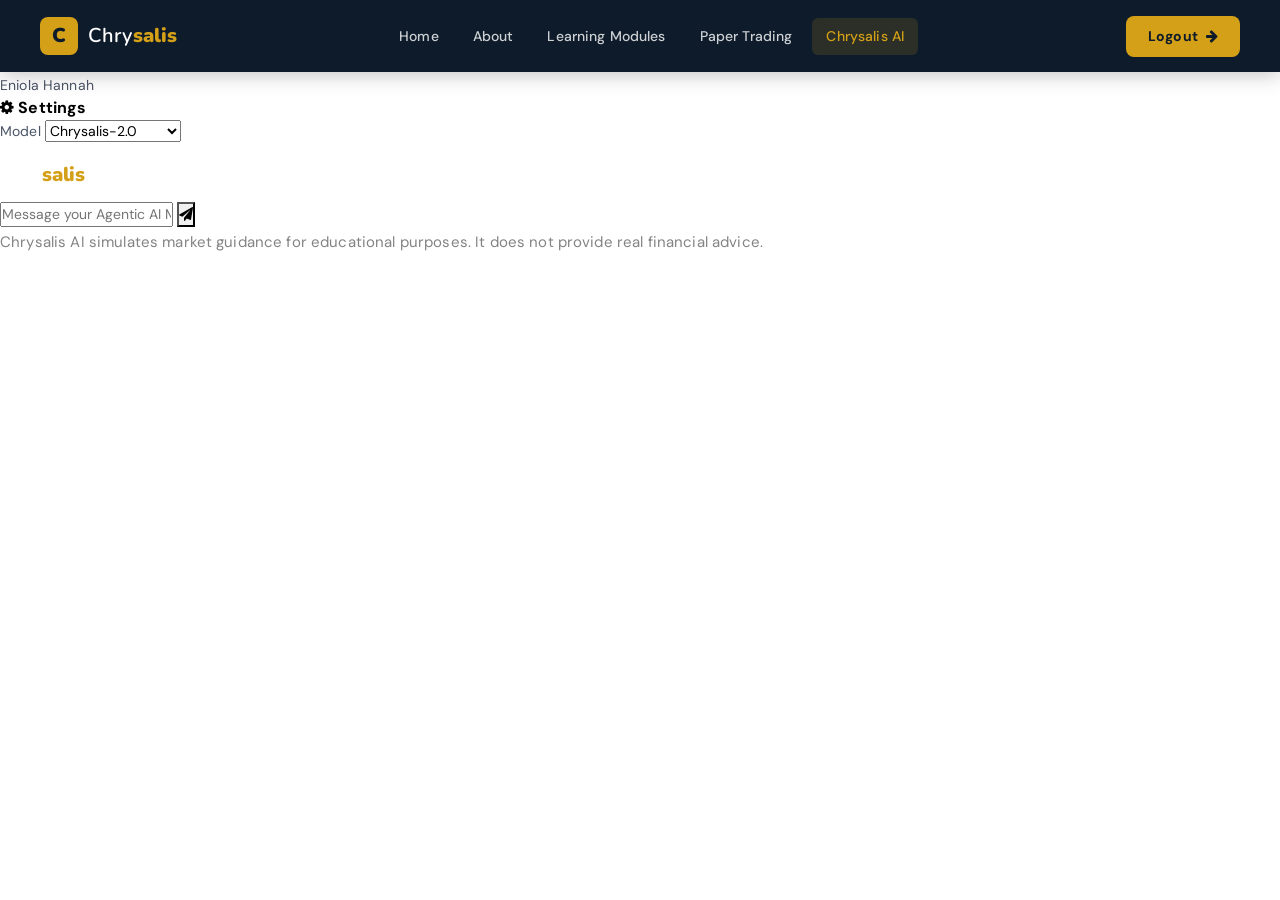
==== chrysalis-ai.html @ b23963dc "Creates the Chrysalis AI chat interface" ====
<!DOCTYPE html>
<html lang="en">

<head>
    <meta charset="UTF-8">
    <meta name="description" content="Chrysalis - Premium financial Literacy and investment Onboarding Platform">
    <meta http-equiv="X-UA-Compatible" content="IE=edge">
    <meta name="viewport" content="width=device-width, initial-scale=1, shrink-to-fit=no">

    <title>Chrysalis - Financial Literacy &amp; Investment Onboarding Platform</title>

    <link rel="icon" href="img/core-img/favicon.ico">
    <link rel="stylesheet" href="style.css">
    <link rel="stylesheet" href="css/custom-override.css">
</head>

<body>
    <!-- Preloader -->
    <div class="preloader d-flex align-items-center justify-content-center">
        <div class="lds-ellipsis"><div></div><div></div><div></div><div></div></div>
    </div>

    <!-- ===== NAVBAR (single dark bar, logo left, nav center, CTA right) ===== -->
    <header class="ve-header" id="ve-sticky">
        <div class="container-fluid ve-nav-wrap">
            <!-- Logo -->
            <div class="ve-logo">
                <a href="home.html">
                    <span class="ve-logo-icon">C</span>
                    <span class="ve-logo-text">Chry<strong>salis</strong></span>
                </a>
            </div>

            <!-- Nav Links -->
            <nav class="ve-nav">
                <ul>
                    <li><a href="home.html">Home</a></li>
                    <li><a href="#about">About</a></li>
                    <li><a href="post.html">Learning Modules</a></li>
                    <li><a href="#">Paper Trading</a></li>
                    <li><a href="chrysalis-ai.html" class="active">Chrysalis AI</a></li>
                </ul>
            </nav>

            <!-- CTA -->
            <div class="ve-nav-cta">
                <a href="index.html" class="ve-cta-btn"> Logout <i class="fa fa-arrow-right"></i></a>
            </div>

            <!-- Mobile Toggle -->
            <button class="ve-toggler" id="ve-toggle">
                <span></span><span></span><span></span>
            </button>
        </div>

        <!-- Mobile Menu -->
        <div class="ve-mobile-menu" id="ve-mobile-menu">
            <ul>
                <li><a href="home.html">Home</a></li>
                <li><a href="#about">About</a></li>
                <li><a href="post.html">Learning Modules</a></li>
                <li><a href="#">Paper Trading</a></li>
                <li><a href="chrysalis-ai.html" class="active">Chrysalis AI</a></li>
            </ul>
        </div>
    </header>


    <div class="chrysalis-app-layout">
    
        <aside class="chrysalis-sidebar">
            <div class="sidebar-top">
                <div class="sidebar-brand">
                    <span class="ve-logo-text">Chry<strong>salis</strong></span>
                </div>
                
                <nav class="sidebar-nav">
                    <a href="#" class="nav-item new-chat-btn">
                        <i class="fa fa-plus-circle"></i> New Chat
                    </a>
                    <a href="#" class="nav-item">
                        <i class="fa fa-search"></i> Search
                    </a>
                    <a href="#" class="nav-item">
                        <i class="fa fa-history"></i> History <span class="arrow-right">></span>
                    </a>
                </nav>
            </div>

            <div class="sidebar-bottom">
                <div class="user-profile-block">
                    <div class="user-avatar">EH</div>
                    <span class="user-name">Eniola Hannah</span>
                </div>
                <a href="#" class="settings-link">
                    <i class="fa fa-cog"></i> Settings
                </a>
            </div>
        </aside>

        <main class="chrysalis-chat-area">
            
            <header class="chat-header">
                <div class="model-selector-wrapper">
                    <span class="model-label">Model</span>
                    <select class="model-selector">
                        <option>Chrysalis-2.0</option>
                        <option>Chrysalis-Legacy</option>
                    </select>
                </div>
            </header>

            <div class="chat-center-stage">
                <h1 class="center-hero-logo">
                    <span class="ve-logo-text">Chry<strong>salis</strong></span>
                </h1>
            </div>

            <div class="chat-input-section">
                <div class="input-wrapper">
                    <input type="text" placeholder="Message your Agentic AI Mentor..." id="aiPromptInput" autocomplete="off">
                    <button class="send-btn" id="sendPromptBtn">
                        <i class="fa fa-paper-plane"></i>
                    </button>
                </div>
                <p class="ai-disclaimer">
                    Chrysalis AI simulates market guidance for educational purposes. It does not provide real financial advice.
                </p>
            </div>
            
        </main>
    </div>


    <!-- Scripts -->
    <script src="js/jquery/jquery-2.2.4.min.js"></script>
    <script src="js/bootstrap/popper.min.js"></script>
    <script src="js/bootstrap/bootstrap.min.js"></script>
    <script src="js/plugins/plugins.js"></script>
    <script src="js/active.js"></script>
    <script src="js/vaultedge.js"></script>
</body>
</html>
---- style.css ----
/* [Core Stylesheet - 1.0] */
/* :: 1.0 Import Fonts */
@import url("https://fonts.googleapis.com/css2?family=Raleway:wght@300;400;500;600;700&family=Source+Sans+3:wght@300;400;600;700&display=swap");
/* :: 2.0 Import All CSS */
@import url(css/bootstrap.min.css);
@import url(css/classy-nav.css);
@import url(css/owl.carousel.min.css);
@import url(css/animate.css);
@import url(css/font-awesome.min.css);
@import url(css/credit-icon.css);
/* :: 3.0 Base CSS */
* {
  margin: 0;
  padding: 0; }

body {
  font-family: "Source Sans 3", sans-serif;
  font-size: 14px; }

h1,
h2,
h3,
h4,
h5,
h6 {
  font-family: "Raleway", sans-serif;
  color: #000000;
  line-height: 1.3;
  font-weight: 700; }

p {
  color: #838383;
  font-size: 15px;
  line-height: 2;
  font-weight: 400; }

a,
a:hover,
a:focus {
  -webkit-transition-duration: 500ms;
  transition-duration: 500ms;
  text-decoration: none;
  outline: 0 solid transparent;
  color: #000000;
  font-weight: 700;
  font-size: 16px; }

ul,
ol {
  margin: 0; }
  ul li,
  ol li {
    list-style: none; }

img {
  height: auto;
  max-width: 100%; }

/* :: 3.1.0 Spacing */
.mt-15 {
  margin-top: 15px !important; }

.mt-30 {
  margin-top: 30px !important; }

.mt-50 {
  margin-top: 50px !important; }

.mt-70 {
  margin-top: 70px !important; }

.mt-100 {
  margin-top: 100px !important; }

.mb-15 {
  margin-bottom: 15px !important; }

.mb-30 {
  margin-bottom: 30px !important; }

.mb-50 {
  margin-bottom: 50px !important; }

.mb-70 {
  margin-bottom: 70px !important; }

.mb-100 {
  margin-bottom: 100px !important; }

.ml-15 {
  margin-left: 15px !important; }

.ml-30 {
  margin-left: 30px !important; }

.ml-50 {
  margin-left: 50px !important; }

.mr-15 {
  margin-right: 15px !important; }

.mr-30 {
  margin-right: 30px !important; }

.mr-50 {
  margin-right: 50px !important; }

/* :: 3.2.0 Height */
.height-400 {
  height: 400px !important; }

.height-500 {
  height: 500px !important; }

.height-600 {
  height: 600px !important; }

.height-700 {
  height: 700px !important; }

.height-800 {
  height: 800px !important; }

/* :: 3.3.0 Section Padding */
.section-padding-100 {
  padding-top: 100px;
  padding-bottom: 100px; }

.section-padding-100-0 {
  padding-top: 100px;
  padding-bottom: 0; }

.section-padding-0-100 {
  padding-top: 0;
  padding-bottom: 100px; }

.section-padding-100-70 {
  padding-top: 100px;
  padding-bottom: 70px; }

/* :: 3.4.0 Preloader */
.preloader {
  background-color: #1b3a6b;
  width: 100%;
  height: 100%;
  position: fixed;
  top: 0;
  left: 0;
  right: 0;
  z-index: 99999; }
  .preloader .lds-ellipsis {
    display: inline-block;
    position: relative;
    width: 64px;
    height: 64px; }
    .preloader .lds-ellipsis div {
      position: absolute;
      top: 27px;
      width: 11px;
      height: 11px;
      border-radius: 50%;
      background: #0e9c7f;
      animation-timing-function: cubic-bezier(0, 1, 1, 0); }
      .preloader .lds-ellipsis div:nth-child(1) {
        left: 6px;
        -webkit-animation: lds-ellipsis1 0.6s infinite;
        animation: lds-ellipsis1 0.6s infinite; }
      .preloader .lds-ellipsis div:nth-child(2) {
        left: 6px;
        -webkit-animation: lds-ellipsis2 0.6s infinite;
        animation: lds-ellipsis2 0.6s infinite; }
      .preloader .lds-ellipsis div:nth-child(3) {
        left: 26px;
        -webkit-animation: lds-ellipsis2 0.6s infinite;
        animation: lds-ellipsis2 0.6s infinite; }
      .preloader .lds-ellipsis div:nth-child(4) {
        left: 45px;
        -webkit-animation: lds-ellipsis3 0.6s infinite;
        animation: lds-ellipsis3 0.6s infinite; }

@-webkit-keyframes lds-ellipsis1 {
  0% {
    -webkit-transform: scale(0);
    transform: scale(0); }
  100% {
    -webkit-transform: scale(1);
    transform: scale(1); } }
@keyframes lds-ellipsis1 {
  0% {
    -webkit-transform: scale(0);
    transform: scale(0); }
  100% {
    -webkit-transform: scale(1);
    transform: scale(1); } }
@-webkit-keyframes lds-ellipsis3 {
  0% {
    -webkit-transform: scale(1);
    transform: scale(1); }
  100% {
    -webkit-transform: scale(0);
    transform: scale(0); } }
@keyframes lds-ellipsis3 {
  0% {
    -webkit-transform: scale(1);
    transform: scale(1); }
  100% {
    -webkit-transform: scale(0);
    transform: scale(0); } }
@-webkit-keyframes lds-ellipsis2 {
  0% {
    -webkit-transform: translate(0, 0);
    transform: translate(0, 0); }
  100% {
    -webkit-transform: translate(19px, 0);
    transform: translate(19px, 0); } }
@keyframes lds-ellipsis2 {
  0% {
    -webkit-transform: translate(0, 0);
    transform: translate(0, 0); }
  100% {
    -webkit-transform: translate(19px, 0);
    transform: translate(19px, 0); } }
/* :: 3.5.0 Miscellaneous */
.jarallax {
  position: relative;
  z-index: 0; }

.jarallax > .jarallax-img {
  position: absolute;
  object-fit: cover;
  font-family: 'object-fit: cover;';
  top: 0;
  left: 0;
  width: 100%;
  height: 100%;
  z-index: -1; }

.section-heading {
  position: relative;
  z-index: 1;
  margin-bottom: 30px; }
  .section-heading .line {
    width: 25px;
    height: 5px;
    border-radius: 3px;
    background-color: #0e9c7f;
    margin-bottom: 20px; }
  .section-heading p {
    font-size: 12px;
    margin-bottom: 0;
    letter-spacing: 2px;
    color: #a5a5a5;
    text-transform: uppercase; }
  .section-heading h2 {
    font-size: 36px;
    color: #212121;
    font-weight: 700;
    margin-bottom: 0; }
    @media only screen and (min-width: 992px) and (max-width: 1199px) {
      .section-heading h2 {
        font-size: 28px; } }
    @media only screen and (min-width: 768px) and (max-width: 991px) {
      .section-heading h2 {
        font-size: 24px; } }
    @media only screen and (max-width: 767px) {
      .section-heading h2 {
        font-size: 24px; } }
  .section-heading.white .line {
    background-color: #ffffff; }
  .section-heading.white p,
  .section-heading.white h2 {
    color: #ffffff; }
  .section-heading.text-center .line {
    margin-left: auto;
    margin-right: auto; }

.box-shadow {
  position: relative;
  z-index: 1; }
  .box-shadow:hover {
    box-shadow: 0 0 24px rgba(0, 0, 0, 0.2); }

.tooltip-inner {
  background-color: #0e9c7f;
  box-shadow: 0 0 24px rgba(0, 0, 0, 0.2); }

.tooltip .arrow::before {
  border-bottom-color: #0e9c7f; }

.bg-img {
  background-position: center center;
  background-size: cover;
  background-repeat: no-repeat; }

.bg-white {
  background-color: #ffffff !important; }

.bg-dark {
  background-color: #000000 !important; }

.bg-transparent {
  background-color: transparent !important; }

.bg-gray {
  background-color: #f5f7fa; }

.font-bold {
  font-weight: 700; }

.font-light {
  font-weight: 300; }

.bg-overlay {
  position: relative;
  z-index: 2;
  background-position: center center;
  background-size: cover; }
  .bg-overlay::after {
    background-color: rgba(0, 0, 0, 0.61);
    position: absolute;
    z-index: -1;
    top: 0;
    left: 0;
    width: 100%;
    height: 100%;
    content: ""; }

.bg-fixed {
  background-attachment: fixed !important; }

/* :: 3.6.0 ScrollUp */
#scrollUp {
  background-color: #1b3a6b;
  border-radius: 5px 0 0 5px;
  bottom: 70px;
  color: #ffffff;
  font-size: 10px;
  padding: 12px 0;
  height: 60px;
  line-height: 1.5;
  right: 0;
  text-align: center;
  width: 35px;
  -webkit-transition-duration: 500ms;
  transition-duration: 500ms;
  font-weight: 700;
  box-shadow: 0 1px 5px 2px rgba(0, 0, 0, 0.15);
  text-transform: uppercase; }
  #scrollUp i {
    font-size: 18px;
    display: block; }
  #scrollUp:hover {
    background-color: #0e9c7f;
    color: #ffffff; }

/* :: 3.7.0 Credit Button */
.credit-btn {
  -webkit-transition-duration: 500ms;
  transition-duration: 500ms;
  background-color: #0e9c7f;
  position: relative;
  z-index: 1;
  display: inline-block;
  min-width: 175px;
  height: 48px;
  color: #ffffff;
  border-radius: 5px;
  padding: 0 30px;
  font-size: 14px;
  line-height: 48px;
  font-weight: 700;
  text-transform: uppercase; }
  .credit-btn:hover, .credit-btn:focus {
    font-size: 14px;
    font-weight: 700;
    background-color: #1b3a6b;
    color: #ffffff; }
  .credit-btn.btn-2 {
    background-color: #1b3a6b;
    color: #ffffff; }
    .credit-btn.btn-2:hover, .credit-btn.btn-2:focus {
      background-color: #0e9c7f;
      color: #ffffff; }
  .credit-btn.btn-3 {
    background-color: transparent;
    color: #1b3a6b;
    border: 2px solid #1b3a6b;
    line-height: 44px; }
    .credit-btn.btn-3:hover, .credit-btn.btn-3:focus {
      border: 2px solid #1b3a6b;
      background-color: #1b3a6b;
      color: #ffffff; }

/* :: 4.0 Header Area CSS */
.header-area {
  position: relative;
  z-index: 1000;
  width: 100%; }
  .header-area .top-header-area {
    position: relative;
    z-index: 1;
    width: 100%;
    height: 80px;
    background-color: #eef1f7; }
    .header-area .top-header-area .top-contact-info {
      position: relative;
      z-index: 1; }
      .header-area .top-header-area .top-contact-info a {
        display: inline-block;
        color: #838383;
        font-size: 14px;
        margin-bottom: 0;
        display: -webkit-box;
        display: -ms-flexbox;
        display: flex;
        -webkit-box-align: center;
        -ms-flex-align: center;
        -ms-grid-row-align: center;
        align-items: center;
        font-weight: 600; }
        .header-area .top-header-area .top-contact-info a img {
          margin-right: 10px; }
        @media only screen and (max-width: 767px) {
          .header-area .top-header-area .top-contact-info a span {
            display: none; } }
        .header-area .top-header-area .top-contact-info a:first-child {
          margin-right: 30px; }
        .header-area .top-header-area .top-contact-info a:hover, .header-area .top-header-area .top-contact-info a:focus {
          color: #1b3a6b; }
        @media only screen and (min-width: 768px) and (max-width: 991px) {
          .header-area .top-header-area .top-contact-info a {
            font-size: 13px; } }
  .header-area .credit-main-menu {
    position: relative;
    width: 100%;
    z-index: 1;
    background-color: #0e9c7f; }
    .header-area .credit-main-menu::after {
      width: 50%;
      height: 100%;
      background-color: #1b3a6b;
      position: absolute;
      top: 0;
      left: 0;
      content: '';
      z-index: 1; }
    .header-area .credit-main-menu .classy-nav-container {
      background-color: transparent; }
    .header-area .credit-main-menu .classy-navbar {
      height: 85px;
      padding: 0;
      background-color: #1b3a6b; }
      @media only screen and (max-width: 767px) {
        .header-area .credit-main-menu .classy-navbar {
          height: 70px; } }
      .header-area .credit-main-menu .classy-navbar .classynav ul li a {
        font-weight: 600;
        text-transform: capitalize;
        font-size: 15px;
        padding: 0 15px;
        color: #ffffff; }
        .header-area .credit-main-menu .classy-navbar .classynav ul li a:hover, .header-area .credit-main-menu .classy-navbar .classynav ul li a:focus {
          color: #0e9c7f; }
        @media only screen and (min-width: 992px) and (max-width: 1199px) {
          .header-area .credit-main-menu .classy-navbar .classynav ul li a {
            font-size: 14px; } }
        @media only screen and (min-width: 768px) and (max-width: 991px) {
          .header-area .credit-main-menu .classy-navbar .classynav ul li a {
            color: #1b3a6b; } }
        @media only screen and (max-width: 767px) {
          .header-area .credit-main-menu .classy-navbar .classynav ul li a {
            color: #1b3a6b; } }
      .header-area .credit-main-menu .classy-navbar .classynav > ul > li:first-child a {
        padding-left: 0; }
        @media only screen and (min-width: 768px) and (max-width: 991px) {
          .header-area .credit-main-menu .classy-navbar .classynav > ul > li:first-child a {
            padding-left: 15px; } }
        @media only screen and (max-width: 767px) {
          .header-area .credit-main-menu .classy-navbar .classynav > ul > li:first-child a {
            padding-left: 15px; } }
      .header-area .credit-main-menu .classy-navbar .classynav ul li.megamenu-item > a::after,
      .header-area .credit-main-menu .classy-navbar .classynav ul li.has-down > a::after {
        color: #ffffff; }
        @media only screen and (min-width: 768px) and (max-width: 991px) {
          .header-area .credit-main-menu .classy-navbar .classynav ul li.megamenu-item > a::after,
          .header-area .credit-main-menu .classy-navbar .classynav ul li.has-down > a::after {
            color: #1b3a6b; } }
        @media only screen and (max-width: 767px) {
          .header-area .credit-main-menu .classy-navbar .classynav ul li.megamenu-item > a::after,
          .header-area .credit-main-menu .classy-navbar .classynav ul li.has-down > a::after {
            color: #1b3a6b; } }
      .header-area .credit-main-menu .classy-navbar .classynav ul li ul li a {
        color: #1b3a6b;
        font-size: 14px; }
      .header-area .credit-main-menu .classy-navbar .contact {
        position: relative;
        z-index: 1;
        padding-left: 50px;
        height: 100%;
        overflow-y: hidden;
        overflow-x: hidden; }
        .header-area .credit-main-menu .classy-navbar .contact::before {
          width: 100%;
          height: 200%;
          content: '';
          position: absolute;
          top: 42%;
          left: 0;
          z-index: -1;
          background-color: #0e9c7f;
          -webkit-transform: rotate(30deg);
          transform: rotate(30deg); }
        .header-area .credit-main-menu .classy-navbar .contact::after {
          width: 1000%;
          height: 100%;
          content: '';
          position: absolute;
          top: 0;
          left: 62px;
          z-index: -1;
          background-color: #0e9c7f; }
        .header-area .credit-main-menu .classy-navbar .contact a {
          display: inline-block;
          font-size: 24px;
          color: #1b3a6b;
          font-weight: 700;
          line-height: 85px; }
          .header-area .credit-main-menu .classy-navbar .contact a:hover {
            color: #ffffff; }
          @media only screen and (min-width: 992px) and (max-width: 1199px) {
            .header-area .credit-main-menu .classy-navbar .contact a {
              font-size: 20px; } }
          @media only screen and (min-width: 768px) and (max-width: 991px) {
            .header-area .credit-main-menu .classy-navbar .contact a {
              font-size: 18px; } }
          @media only screen and (max-width: 767px) {
            .header-area .credit-main-menu .classy-navbar .contact a {
              font-size: 14px;
              line-height: 70px; } }
  .header-area .is-sticky .credit-main-menu {
    box-shadow: 0 7px 40px 0 rgba(0, 0, 0, 0.3); }

/* :: 5.0 Hero Area CSS */
.hero-area {
  position: relative;
  z-index: 1; }
  .hero-area .owl-dots {
    display: -webkit-box;
    display: -ms-flexbox;
    display: flex;
    -webkit-box-pack: center;
    -ms-flex-pack: center;
    justify-content: center;
    position: absolute;
    width: 100%;
    z-index: 100;
    bottom: 30px;
    left: 0;
    right: 0; }
    .hero-area .owl-dots .owl-dot {
      width: 8px;
      height: 8px;
      background-color: #d2d2d2;
      border-radius: 50%;
      margin: 0 6px; }
      .hero-area .owl-dots .owl-dot.active {
        background-color: #0e9c7f; }
  .hero-area .owl-prev,
  .hero-area .owl-next {
    position: absolute;
    width: 46px;
    height: 46px;
    border-radius: 50%;
    top: 50%;
    margin-top: -23px;
    font-size: 18px;
    color: #ffffff;
    background-color: #1b3a6b;
    left: 20px;
    text-align: center;
    -webkit-transition-duration: 500ms;
    transition-duration: 500ms;
    line-height: 46px;
    opacity: 0;
    visibility: hidden; }
    @media only screen and (max-width: 767px) {
      .hero-area .owl-prev,
      .hero-area .owl-next {
        left: 10px; } }
    .hero-area .owl-prev:hover,
    .hero-area .owl-next:hover {
      background-color: #0e9c7f;
      color: #ffffff; }
  .hero-area .owl-next {
    left: auto;
    right: 20px; }
    @media only screen and (max-width: 767px) {
      .hero-area .owl-next {
        right: 10px; } }
  .hero-area:hover .owl-next,
  .hero-area:hover .owl-prev {
    opacity: 1;
    visibility: visible; }

.single-slide {
  position: relative;
  z-index: 99;
  width: 100%;
  height: 760px;
  background-color: #ffffff;
  overflow: hidden; }
  @media only screen and (min-width: 992px) and (max-width: 1199px) {
    .single-slide {
      height: 600px; } }
  @media only screen and (min-width: 768px) and (max-width: 991px) {
    .single-slide {
      height: 600px; } }
  @media only screen and (max-width: 767px) {
    .single-slide {
      height: 600px; } }
  .single-slide .slide-bg-img {
    position: absolute;
    width: 100%;
    height: 100%;
    z-index: -12;
    top: 0;
    left: 0;
    right: 0;
    bottom: 0;
    -webkit-animation: slide-bg linear 10000ms infinite;
    animation: slide-bg linear 10000ms infinite; }
  .single-slide .slide-du-indicator {
    position: absolute;
    z-index: 10;
    width: 0;
    height: 2px;
    background-color: #0e9c7f;
    left: 0;
    bottom: 0;
    -webkit-animation: slide-du-indicator linear 10000ms infinite;
    animation: slide-du-indicator linear 10000ms infinite; }
  .single-slide .welcome-text {
    position: relative;
    z-index: 1; }
    .single-slide .welcome-text h6 {
      font-size: 18px;
      font-weight: 400;
      color: #ffffff;
      margin-bottom: 15px; }
    .single-slide .welcome-text h2 {
      font-size: 70px;
      color: #ffffff;
      font-weight: 600;
      margin-bottom: 10px;
      text-transform: uppercase; }
      .single-slide .welcome-text h2 span {
        color: #0e9c7f; }
      @media only screen and (min-width: 992px) and (max-width: 1199px) {
        .single-slide .welcome-text h2 {
          font-size: 48px; } }
      @media only screen and (min-width: 768px) and (max-width: 991px) {
        .single-slide .welcome-text h2 {
          font-size: 42px; } }
      @media only screen and (max-width: 767px) {
        .single-slide .welcome-text h2 {
          font-size: 24px; } }
    .single-slide .welcome-text p {
      font-size: 16px;
      color: #ffffff; }

@-webkit-keyframes slide-du-indicator {
  0% {
    width: 0; }
  100% {
    width: 100%; } }
@keyframes slide-du-indicator {
  0% {
    width: 0; }
  100% {
    width: 100%; } }
@-webkit-keyframes slide-bg {
  0% {
    -webkit-transform: scale(1.3);
    transform: scale(1.3); }
  100% {
    -webkit-transform: scale(1);
    transform: scale(1); } }
@keyframes slide-bg {
  0% {
    -webkit-transform: scale(1.3);
    transform: scale(1.3); }
  100% {
    -webkit-transform: scale(1);
    transform: scale(1); } }
/* :: 6.0 Features Area CSS */
.single-features-area {
  position: relative;
  z-index: 1; }
  .single-features-area h6 {
    font-size: 18px;
    color: #6e6e6e;
    margin-bottom: 0;
    font-family: "Source Sans 3", sans-serif;
    font-weight: 600;
    line-height: 1.8; }
  .single-features-area img {
    margin-bottom: 15px; }
  .single-features-area h5 {
    font-size: 18px;
    margin-bottom: 0;
    -webkit-transition-duration: 500ms;
    transition-duration: 500ms; }
    @media only screen and (min-width: 992px) and (max-width: 1199px) {
      .single-features-area h5 {
        font-size: 15px; } }
  .single-features-area:hover h5 {
    color: #0e9c7f; }

/* :: 7.0 Special Feature CSS */
.special-feature-area {
  position: relative;
  z-index: 1; }
  .special-feature-area .special-feature-content {
    -webkit-box-flex: 0;
    -ms-flex: 0 0 50%;
    flex: 0 0 50%;
    max-width: 50%;
    width: 50%;
    background-color: #0e9c7f; }
    @media only screen and (max-width: 767px) {
      .special-feature-area .special-feature-content {
        -webkit-box-flex: 0;
        -ms-flex: 0 0 100%;
        flex: 0 0 100%;
        max-width: 100%;
        width: 100%; } }
    .special-feature-area .special-feature-content .feature-text {
      position: relative;
      z-index: 1;
      max-width: 555px;
      margin-left: auto;
      padding-right: 70px; }
      .special-feature-area .special-feature-content .feature-text h6 {
        color: #ffffff;
        line-height: 1.7;
        margin-bottom: 50px;
        font-weight: 600; }
        @media only screen and (min-width: 768px) and (max-width: 991px) {
          .special-feature-area .special-feature-content .feature-text h6 {
            font-size: 14px; } }
        @media only screen and (max-width: 767px) {
          .special-feature-area .special-feature-content .feature-text h6 {
            font-size: 14px; } }
      @media only screen and (min-width: 992px) and (max-width: 1199px) {
        .special-feature-area .special-feature-content .feature-text {
          max-width: 465px;
          padding-right: 40px; } }
      @media only screen and (min-width: 768px) and (max-width: 991px) {
        .special-feature-area .special-feature-content .feature-text {
          max-width: 350px;
          padding-right: 20px; } }
      @media only screen and (max-width: 767px) {
        .special-feature-area .special-feature-content .feature-text {
          max-width: 100%;
          padding-right: 15px;
          padding-left: 15px; } }
  .special-feature-area .special-feature-thumbnail {
    -webkit-box-flex: 0;
    -ms-flex: 0 0 50%;
    flex: 0 0 50%;
    max-width: 50%;
    width: 50%; }
    @media only screen and (max-width: 767px) {
      .special-feature-area .special-feature-thumbnail {
        -webkit-box-flex: 0;
        -ms-flex: 0 0 100%;
        flex: 0 0 100%;
        max-width: 100%;
        width: 100%;
        height: 250px; } }
  .special-feature-area.style-2 .special-feature-content {
    background-color: #1b3a6b; }
    .special-feature-area.style-2 .special-feature-content .feature-text {
      margin-left: 0;
      margin-right: auto;
      padding-right: 0;
      padding-left: 70px; }
      @media only screen and (min-width: 992px) and (max-width: 1199px) {
        .special-feature-area.style-2 .special-feature-content .feature-text {
          padding-left: 40px; } }
      @media only screen and (min-width: 768px) and (max-width: 991px) {
        .special-feature-area.style-2 .special-feature-content .feature-text {
          padding-left: 20px; } }
      @media only screen and (max-width: 767px) {
        .special-feature-area.style-2 .special-feature-content .feature-text {
          padding-left: 15px;
          padding-right: 15px; } }

/* :: 8.0 CTA Area CSS */
.cta-area {
  position: relative;
  z-index: 1; }
  .cta-area .cta-thumbnail {
    -webkit-box-flex: 0;
    -ms-flex: 0 0 50%;
    flex: 0 0 50%;
    max-width: 50%;
    width: 50%; }
    @media only screen and (min-width: 768px) and (max-width: 991px) {
      .cta-area .cta-thumbnail {
        -webkit-box-flex: 0;
        -ms-flex: 0 0 100%;
        flex: 0 0 100%;
        max-width: 100%;
        width: 100%;
        height: 400px; } }
    @media only screen and (max-width: 767px) {
      .cta-area .cta-thumbnail {
        -webkit-box-flex: 0;
        -ms-flex: 0 0 100%;
        flex: 0 0 100%;
        max-width: 100%;
        width: 100%;
        height: 280px; } }
  .cta-area .cta-content {
    position: relative;
    z-index: 1;
    padding: 100px 5%;
    -webkit-box-flex: 0;
    -ms-flex: 0 0 50%;
    flex: 0 0 50%;
    max-width: 50%;
    width: 50%;
    background-color: #0e9c7f; }
    @media only screen and (min-width: 768px) and (max-width: 991px) {
      .cta-area .cta-content {
        -webkit-box-flex: 0;
        -ms-flex: 0 0 100%;
        flex: 0 0 100%;
        max-width: 100%;
        width: 100%; } }
    @media only screen and (max-width: 767px) {
      .cta-area .cta-content {
        -webkit-box-flex: 0;
        -ms-flex: 0 0 100%;
        flex: 0 0 100%;
        max-width: 100%;
        width: 100%; } }
    .cta-area .cta-content h6 {
      color: #ffffff;
      font-weight: 600;
      font-family: "Source Sans 3", sans-serif;
      line-height: 1.8; }
    .cta-area .cta-content .single-skils-area .skills-text span {
      color: #ffffff;
      font-size: 18px;
      font-weight: 700; }
    .cta-area .cta-content .single-skils-area p {
      margin-bottom: 0;
      font-family: "Source Sans 3", sans-serif;
      letter-spacing: 2px;
      color: #ffffff;
      text-transform: uppercase; }

.cta-2-area {
  position: relative;
  z-index: 1;
  background-color: #1b3a6b;
  padding-top: 50px; }
  .cta-2-area .cta-content .cta-text {
    position: relative;
    z-index: 1;
    margin-bottom: 50px; }
    .cta-2-area .cta-content .cta-text h4 {
      color: #ffffff;
      font-family: "Source Sans 3", sans-serif;
      margin-bottom: 0;
      font-weight: 600; }
      @media only screen and (min-width: 768px) and (max-width: 991px) {
        .cta-2-area .cta-content .cta-text h4 {
          font-size: 18px; } }
    .cta-2-area .cta-content .cta-text p {
      color: #ffffff;
      font-size: 14px;
      margin-bottom: 0; }
    @media only screen and (max-width: 767px) {
      .cta-2-area .cta-content .cta-text {
        -webkit-box-flex: 0;
        -ms-flex: 0 0 100%;
        flex: 0 0 100%;
        max-width: 100%;
        width: 100%; } }
  .cta-2-area .cta-content .cta-btn {
    position: relative;
    z-index: 1;
    margin-bottom: 50px; }
    @media only screen and (max-width: 767px) {
      .cta-2-area .cta-content .cta-btn {
        -webkit-box-flex: 0;
        -ms-flex: 0 0 100%;
        flex: 0 0 100%;
        max-width: 100%;
        width: 100%; } }

.contact--area .section-heading h2,
.news--area .section-heading h2 {
  font-size: 24px; }

.news--area {
  position: relative;
  z-index: 1; }

.single-news-area {
  position: relative;
  z-index: 1;
  margin-bottom: 15px; }
  .single-news-area:last-child {
    margin-bottom: 0; }
  .single-news-area .news-thumbnail {
    -webkit-box-flex: 0;
    -ms-flex: 0 0 37%;
    flex: 0 0 37%;
    max-width: 37%;
    width: 37%; }
  .single-news-area .news-content {
    -webkit-box-flex: 0;
    -ms-flex: 0 0 63%;
    flex: 0 0 63%;
    max-width: 63%;
    width: 63%;
    padding-left: 15px; }
    .single-news-area .news-content span {
      font-size: 10px;
      color: #ffffff;
      background-color: #0e9c7f;
      padding: 3px 15px;
      border-radius: 30px;
      display: inline-block;
      margin-bottom: 5px; }
    .single-news-area .news-content a {
      display: block;
      font-weight: 400;
      font-size: 16px;
      margin-bottom: 0; }
      .single-news-area .news-content a:hover, .single-news-area .news-content a:focus {
        color: #0e9c7f; }
    .single-news-area .news-content .news-meta a {
      position: relative;
      z-index: 1;
      display: inline-block;
      font-size: 12px;
      color: #838383;
      font-weight: 600;
      margin-bottom: 0;
      line-height: 1; }
      .single-news-area .news-content .news-meta a img {
        margin-right: 5px; }
      .single-news-area .news-content .news-meta a:last-child {
        margin-left: 31px; }
        .single-news-area .news-content .news-meta a:last-child::after {
          content: '|';
          position: absolute;
          top: 0;
          left: -20px;
          z-index: 1; }
      .single-news-area .news-content .news-meta a:hover, .single-news-area .news-content .news-meta a:focus {
        color: #0e9c7f; }
      @media only screen and (min-width: 992px) and (max-width: 1199px) {
        .single-news-area .news-content .news-meta a {
          font-size: 10px; } }
      @media only screen and (max-width: 767px) {
        .single-news-area .news-content .news-meta a {
          font-size: 10px; } }

.contact--area {
  position: relative;
  z-index: 1; }
  .contact--area .contact-content {
    padding: 55px 45px;
    background-color: #ffffff;
    border: 1px solid #afbace; }
    @media only screen and (min-width: 992px) and (max-width: 1199px) {
      .contact--area .contact-content {
        padding: 30px; } }
    @media only screen and (max-width: 767px) {
      .contact--area .contact-content {
        padding: 20px; } }
    .contact--area .contact-content .single-contact-content {
      position: relative;
      z-index: 1;
      margin-bottom: 45px; }
      .contact--area .contact-content .single-contact-content:last-child {
        margin-bottom: 0; }
      .contact--area .contact-content .single-contact-content .icon {
        -webkit-box-flex: 0;
        -ms-flex: 0 0 48px;
        flex: 0 0 48px;
        max-width: 48px;
        width: 48px;
        height: 48px;
        line-height: 48px;
        color: #ffffff;
        text-align: center;
        margin-right: 15px;
        background-color: #0e9c7f; }
      .contact--area .contact-content .single-contact-content .text p {
        font-weight: 600;
        color: #212121;
        margin-bottom: 0; }
        @media only screen and (min-width: 992px) and (max-width: 1199px) {
          .contact--area .contact-content .single-contact-content .text p {
            font-size: 12px; } }
        @media only screen and (max-width: 767px) {
          .contact--area .contact-content .single-contact-content .text p {
            font-size: 12px; } }
      .contact--area .contact-content .single-contact-content .text span {
        font-size: 11px;
        text-transform: uppercase;
        letter-spacing: 2px;
        color: #838383; }
  .contact--area.contact-page .contact-content {
    padding: 35px;
    border: none;
    background-color: #1b3a6b; }
    .contact--area.contact-page .contact-content h5 {
      color: #ffffff;
      font-weight: 600;
      font-size: 18px;
      margin-bottom: 35px; }
    .contact--area.contact-page .contact-content .single-contact-content .text p,
    .contact--area.contact-page .contact-content .single-contact-content .text span {
      color: #ffffff; }

/* :: 9.0 Newsletter Area CSS */
.newsletter-area {
  position: relative;
  z-index: 3; }
  .newsletter-area::after {
    content: '';
    position: absolute;
    width: 100%;
    height: 100%;
    top: 0;
    left: 0;
    background-color: rgba(0, 54, 121, 0.7);
    z-index: -1; }
  .newsletter-area .nl-content {
    position: relative;
    z-index: 1; }
    .newsletter-area .nl-content h2 {
      color: #ffffff;
      margin-bottom: 25px;
      display: block;
      font-weight: 400;
      font-size: 30px; }
      @media only screen and (max-width: 767px) {
        .newsletter-area .nl-content h2 {
          font-size: 18px; } }
    .newsletter-area .nl-content form {
      width: 100%;
      position: relative;
      z-index: 1;
      margin-bottom: 30px; }
      .newsletter-area .nl-content form input {
        width: 100%;
        height: 45px;
        background-color: #ffffff;
        border-radius: 30px;
        border: none;
        font-size: 12px;
        font-style: italic;
        padding: 0 20px; }
      .newsletter-area .nl-content form button {
        -webkit-transition-duration: 500ms;
        transition-duration: 500ms;
        position: absolute;
        width: 130px;
        height: 45px;
        background-color: #0e9c7f;
        border: none;
        border-radius: 0 30px 30px 0;
        top: 0;
        right: 0;
        font-weight: 700;
        font-size: 14px;
        color: #ffffff;
        text-align: center;
        cursor: pointer;
        z-index: 20; }
        .newsletter-area .nl-content form button:hover {
          background-color: #1b3a6b; }
        .newsletter-area .nl-content form button:focus {
          outline: none;
          box-shadow: none; }
        @media only screen and (max-width: 767px) {
          .newsletter-area .nl-content form button {
            width: 100px; } }
    .newsletter-area .nl-content p {
      font-size: 12px;
      color: #ffffff;
      margin-bottom: 0; }

/* :: 10.0 Team Member Area CSS */
.single-team-member-area {
  position: relative;
  z-index: 1;
  text-align: center; }
  .single-team-member-area .team-thumb {
    -webkit-transition-duration: 500ms;
    transition-duration: 500ms;
    position: relative;
    z-index: 1;
    width: 180px;
    border-radius: 50%;
    margin: 0 auto 40px;
    height: 180px; }
    .single-team-member-area .team-thumb::after {
      -webkit-transition-duration: 500ms;
      transition-duration: 500ms;
      content: '';
      width: 100%;
      height: 100%;
      background-color: transparent;
      border: 8px solid #1b3a6b;
      top: 0;
      left: 0;
      position: absolute;
      z-index: 100;
      border-radius: 50%;
      opacity: 0;
      visibility: hidden; }
    .single-team-member-area .team-thumb img {
      border-radius: 50%; }
    .single-team-member-area .team-thumb .view-more a {
      position: absolute;
      width: 62px;
      height: 62px;
      border-radius: 15px;
      background-color: #0e9c7f;
      text-align: center;
      bottom: -10px;
      right: 0;
      z-index: 300;
      color: #ffffff;
      line-height: 62px;
      font-size: 18px; }
      .single-team-member-area .team-thumb .view-more a:hover {
        background-color: #1b3a6b; }
    .single-team-member-area .team-thumb:hover {
      box-shadow: 0 0 50px 0 rgba(0, 0, 0, 0.2); }
      .single-team-member-area .team-thumb:hover::after {
        opacity: 1;
        visibility: visible; }
  .single-team-member-area .team-info {
    position: relative;
    z-index: 1; }
    .single-team-member-area .team-info h5 {
      -webkit-transition-duration: 500ms;
      transition-duration: 500ms;
      font-size: 18px;
      margin-bottom: 5px; }
    .single-team-member-area .team-info h6 {
      font-size: 14px;
      font-weight: 600;
      margin-bottom: 0;
      color: #6e6e6e; }
  .single-team-member-area:hover .team-info h5 {
    color: #0e9c7f; }

/* :: 11.0 Footer Area CSS */
.footer-area {
  position: relative;
  z-index: 1;
  background-color: #021c3c; }
  .footer-area .single-footer-widget {
    position: relative;
    z-index: 1; }
    .footer-area .single-footer-widget .widget-title {
      font-size: 18px;
      color: #0e9c7f;
      margin-bottom: 40px;
      font-weight: 400; }
    .footer-area .single-footer-widget ul li a {
      display: block;
      color: #ffffff;
      font-size: 14px;
      font-weight: 400;
      margin-bottom: 30px;
      position: relative;
      z-index: 1;
      padding-left: 23px; }
      .footer-area .single-footer-widget ul li a::before {
        content: '';
        width: 8px;
        height: 8px;
        top: 7px;
        left: 0;
        border-radius: 50%;
        background-color: #0e9c7f;
        position: absolute;
        z-index: 1; }
      .footer-area .single-footer-widget ul li a:hover, .footer-area .single-footer-widget ul li a:focus {
        color: #0e9c7f; }
    .footer-area .single-footer-widget ul li:last-child a {
      margin-bottom: 0; }
  .footer-area .copywrite-area {
    position: relative;
    z-index: 1;
    border-top: 1px solid #3c4450;
    padding: 30px 0; }
    .footer-area .copywrite-area .copywrite-text {
      font-size: 14px;
      margin-bottom: 0;
      color: #636b75;
      font-weight: 400; }
      @media only screen and (max-width: 767px) {
        .footer-area .copywrite-area .copywrite-text {
          margin-top: 30px; } }
      @media only screen and (min-width: 480px) and (max-width: 767px) {
        .footer-area .copywrite-area .copywrite-text {
          margin-top: 0; } }
      .footer-area .copywrite-area .copywrite-text a {
        color: #636b75;
        font-size: 14px;
        font-weight: 400; }
        .footer-area .copywrite-area .copywrite-text a:hover, .footer-area .copywrite-area .copywrite-text a:focus {
          color: #0e9c7f; }

/* :: 12.0 Blog Area CSS */
.breadcrumb-area {
  position: relative;
  z-index: 1;
  width: 100%;
  height: 255px; }
  @media only screen and (max-width: 767px) {
    .breadcrumb-area {
      height: 180px; } }
  .breadcrumb-area .breadcrumb-content h2 {
    color: #ffffff;
    font-size: 30px;
    text-transform: uppercase;
    display: block; }
    @media only screen and (max-width: 767px) {
      .breadcrumb-area .breadcrumb-content h2 {
        font-size: 24px; } }
  .breadcrumb-area .breadcrumb-content .breadcrumb {
    background-color: transparent;
    padding: 0;
    margin-bottom: 0; }
    .breadcrumb-area .breadcrumb-content .breadcrumb .breadcrumb-item::before {
      color: #ffffff; }
    .breadcrumb-area .breadcrumb-content .breadcrumb .breadcrumb-item.active {
      color: #0e9c7f;
      font-size: 16px;
      font-weight: 600; }
    .breadcrumb-area .breadcrumb-content .breadcrumb .breadcrumb-item a {
      font-size: 16px;
      color: #ffffff;
      font-weight: 600; }
      .breadcrumb-area .breadcrumb-content .breadcrumb .breadcrumb-item a:hover {
        color: #0e9c7f; }

.single-latest-news-area {
  position: relative;
  z-index: 1;
  margin-bottom: 20px; }
  .single-latest-news-area:last-child {
    margin-bottom: 0; }
  .single-latest-news-area .news-thumbnail {
    -webkit-box-flex: 0;
    -ms-flex: 0 0 25%;
    flex: 0 0 25%;
    max-width: 25%;
    width: 25%; }
  .single-latest-news-area .news-content {
    -webkit-box-flex: 0;
    -ms-flex: 0 0 75%;
    flex: 0 0 75%;
    max-width: 75%;
    width: 75%;
    padding-left: 10px; }
    .single-latest-news-area .news-content a {
      display: block;
      font-weight: 600;
      font-size: 14px;
      margin-bottom: 0;
      color: #ffffff; }
      .single-latest-news-area .news-content a:hover, .single-latest-news-area .news-content a:focus {
        color: #0e9c7f; }
    .single-latest-news-area .news-content .news-meta a {
      position: relative;
      z-index: 1;
      display: inline-block;
      font-size: 12px;
      color: #838383;
      font-weight: 600;
      margin-bottom: 0; }
      @media only screen and (min-width: 992px) and (max-width: 1199px) {
        .single-latest-news-area .news-content .news-meta a {
          font-size: 9px; } }
      .single-latest-news-area .news-content .news-meta a img {
        margin-right: 2px; }
      .single-latest-news-area .news-content .news-meta a:last-child {
        margin-left: 21px; }
        .single-latest-news-area .news-content .news-meta a:last-child::after {
          content: '|';
          position: absolute;
          top: 0;
          left: -15px;
          z-index: 1; }
      .single-latest-news-area .news-content .news-meta a:hover, .single-latest-news-area .news-content .news-meta a:focus {
        color: #0e9c7f; }

.single-blog-area {
  position: relative;
  z-index: 1; }
  .single-blog-area .blog-thumbnail {
    position: relative;
    z-index: 1;
    margin-bottom: 35px; }
    .single-blog-area .blog-thumbnail a {
      display: block; }
      .single-blog-area .blog-thumbnail a img {
        border-radius: 5px; }
  .single-blog-area .blog-content {
    position: relative;
    z-index: 1; }
    .single-blog-area .blog-content span {
      font-size: 10px;
      color: #ffffff;
      background-color: #0e9c7f;
      padding: 3px 15px;
      border-radius: 30px;
      display: inline-block;
      margin-bottom: 5px; }
    .single-blog-area .blog-content .post-title {
      display: block;
      font-weight: 600;
      font-size: 24px;
      margin-bottom: 0;
      color: #212121; }
      .single-blog-area .blog-content .post-title:hover, .single-blog-area .blog-content .post-title:focus {
        color: #0e9c7f; }
    .single-blog-area .blog-content .blog-meta {
      margin-bottom: 30px; }
      .single-blog-area .blog-content .blog-meta a {
        position: relative;
        z-index: 1;
        display: inline-block;
        font-size: 12px;
        color: #838383;
        font-weight: 600;
        margin-bottom: 0; }
        @media only screen and (min-width: 992px) and (max-width: 1199px) {
          .single-blog-area .blog-content .blog-meta a {
            font-size: 9px; } }
        .single-blog-area .blog-content .blog-meta a img {
          margin-right: 2px; }
        .single-blog-area .blog-content .blog-meta a:last-child {
          margin-left: 21px; }
          .single-blog-area .blog-content .blog-meta a:last-child::after {
            content: '|';
            position: absolute;
            top: 0;
            left: -15px;
            z-index: 1; }
        .single-blog-area .blog-content .blog-meta a:hover, .single-blog-area .blog-content .blog-meta a:focus {
          color: #0e9c7f; }
    .single-blog-area .blog-content p {
      margin-bottom: 0; }

.post-details-content {
  position: relative;
  z-index: 1; }
  .post-details-content img {
    border-radius: 5px;
    margin-bottom: 30px; }
  .post-details-content p {
    margin-bottom: 25px; }

.pagination {
  position: relative;
  z-index: 1; }
  .pagination .page-item .page-link {
    width: 40px;
    height: 40px;
    background-color: #ffffff;
    border-radius: 5px;
    line-height: 40px;
    font-weight: 600;
    font-size: 16px;
    color: #212121;
    padding: 0;
    border: none;
    text-align: center;
    margin-right: 2px; }
    .pagination .page-item .page-link:hover, .pagination .page-item .page-link:focus {
      color: #ffffff;
      background-color: #0e9c7f; }
  .pagination .page-item.active .page-link {
    color: #ffffff;
    background-color: #0e9c7f; }

.sidebar-area {
  position: relative;
  z-index: 1; }
  @media only screen and (min-width: 768px) and (max-width: 991px) {
    .sidebar-area {
      margin-top: 100px; } }
  @media only screen and (max-width: 767px) {
    .sidebar-area {
      margin-top: 100px; } }

.single-widget-area {
  position: relative;
  z-index: 1;
  margin-bottom: 50px; }
  .single-widget-area:last-child {
    margin-bottom: 0; }
  .single-widget-area .widget-heading {
    position: relative;
    z-index: 1;
    margin-bottom: 35px; }
    .single-widget-area .widget-heading .line {
      width: 30px;
      height: 8px;
      background-color: #0e9c7f;
      border-radius: 5px;
      display: block;
      margin-bottom: 15px; }
  .single-widget-area.search-widget {
    position: relative;
    z-index: 1; }
    .single-widget-area.search-widget form {
      position: relative;
      z-index: 1; }
      .single-widget-area.search-widget form input {
        width: 100%;
        height: 50px;
        border-radius: 5px;
        border: none;
        background-color: #f5f7fa;
        padding: 0 20px;
        font-size: 12px;
        font-style: italic; }
      .single-widget-area.search-widget form button {
        -webkit-transition-duration: 500ms;
        transition-duration: 500ms;
        position: absolute;
        width: 125px;
        height: 50px;
        border: none;
        top: 0;
        right: 0;
        z-index: 99;
        background-color: #1b3a6b;
        color: #0e9c7f;
        font-weight: 600;
        font-size: 14px;
        text-transform: uppercase;
        border-radius: 5px;
        cursor: pointer; }
        .single-widget-area.search-widget form button:hover {
          background-color: #0e9c7f;
          color: #1b3a6b; }
  .single-widget-area.cata-widget ul {
    padding-left: 35px; }
    .single-widget-area.cata-widget ul li a {
      display: block;
      font-size: 15px;
      padding: 7px 0;
      font-weight: 600;
      color: #1b3a6b; }
      .single-widget-area.cata-widget ul li a:hover, .single-widget-area.cata-widget ul li a:focus {
        color: #0e9c7f; }

.comment_area {
  border-bottom: 1px solid #eaeaea;
  padding-bottom: 50px; }
  .comment_area .comment-content .comment-author {
    -webkit-box-flex: 0;
    -ms-flex: 0 0 51px;
    flex: 0 0 51px;
    min-width: 51px;
    margin-right: 30px;
    height: 51px;
    border-radius: 50%; }
    @media only screen and (max-width: 767px) {
      .comment_area .comment-content .comment-author {
        margin-right: 15px; } }
    .comment_area .comment-content .comment-author img {
      border-radius: 50%; }
  .comment_area .comment-content .comment-meta {
    margin-bottom: 30px; }
    .comment_area .comment-content .comment-meta .post-author,
    .comment_area .comment-content .comment-meta .post-date,
    .comment_area .comment-content .comment-meta .reply {
      position: relative;
      z-index: 1;
      margin-bottom: 5px;
      display: inline-block;
      font-size: 14px;
      color: #212121;
      margin-right: 30px; }
      @media only screen and (max-width: 767px) {
        .comment_area .comment-content .comment-meta .post-author,
        .comment_area .comment-content .comment-meta .post-date,
        .comment_area .comment-content .comment-meta .reply {
          font-size: 12px;
          margin-right: 15px; } }
      .comment_area .comment-content .comment-meta .post-author::after,
      .comment_area .comment-content .comment-meta .post-date::after,
      .comment_area .comment-content .comment-meta .reply::after {
        position: absolute;
        top: 0;
        right: -16px;
        content: '|';
        z-index: 1; }
        @media only screen and (max-width: 767px) {
          .comment_area .comment-content .comment-meta .post-author::after,
          .comment_area .comment-content .comment-meta .post-date::after,
          .comment_area .comment-content .comment-meta .reply::after {
            right: -8px; } }
      .comment_area .comment-content .comment-meta .post-author:hover,
      .comment_area .comment-content .comment-meta .post-date:hover,
      .comment_area .comment-content .comment-meta .reply:hover {
        color: #1b3a6b; }
    .comment_area .comment-content .comment-meta .reply {
      margin-right: 0; }
      .comment_area .comment-content .comment-meta .reply::after {
        display: none; }
    .comment_area .comment-content .comment-meta p {
      margin-bottom: 15px;
      font-size: 14px;
      line-height: 2;
      font-weight: 500; }
  .comment_area .single_comment_area {
    margin-bottom: 30px; }
    .comment_area .single_comment_area:last-of-type {
      margin-bottom: 0; }
  .comment_area .children .single_comment_area {
    margin-left: 50px;
    margin-top: 30px; }

/* :: 13.0 Contact Area CSS */
.contact-advisor {
  position: relative;
  z-index: 1;
  background-color: #0e9c7f;
  padding: 35px; }
  .contact-advisor h5 {
    font-size: 18px;
    color: #ffffff;
    font-weight: 600;
    margin-bottom: 40px; }
  .contact-advisor .single-advisor {
    position: relative;
    z-index: 1;
    margin-bottom: 60px; }
    .contact-advisor .single-advisor:last-child {
      margin-bottom: 0; }
    .contact-advisor .single-advisor .advisor-img {
      -webkit-box-flex: 0;
      -ms-flex: 0 0 80px;
      flex: 0 0 80px;
      max-width: 80px;
      width: 80px;
      margin-right: 30px; }
    .contact-advisor .single-advisor .advisor-info h6 {
      color: #ffffff;
      margin-bottom: 5px;
      font-weight: 600; }
    .contact-advisor .single-advisor .advisor-info span {
      font-size: 12px;
      text-transform: capitalize;
      margin-bottom: 15px;
      display: block;
      color: #ffffff; }
    .contact-advisor .single-advisor .advisor-info p {
      font-size: 14px;
      margin-bottom: 0;
      line-height: 1;
      font-weight: 700;
      color: #ffffff; }

.contact-form-area .form-control {
  position: relative;
  z-index: 2;
  height: 54px;
  width: 100%;
  background-color: #f5f7fa;
  font-size: 12px;
  margin-bottom: 15px;
  border: none;
  border-radius: 5px;
  padding: 15px 30px;
  font-weight: 500;
  color: #aeaeae;
  -webkit-transition-duration: 500ms;
  transition-duration: 500ms; }
  .contact-form-area .form-control:focus {
    box-shadow: none; }
.contact-form-area textarea.form-control {
  height: 250px; }

.map-area {
  position: relative;
  z-index: 2;
  height: 960px; }
  @media only screen and (min-width: 768px) and (max-width: 991px) {
    .map-area {
      height: 1200px; } }
  @media only screen and (max-width: 767px) {
    .map-area {
      height: 1200px; } }
  .map-area iframe {
    width: 100%;
    height: 100%;
    border: none;
    margin-bottom: 0; }
  .map-area .contact---area {
    position: absolute;
    top: 50%;
    left: 0;
    width: 100%;
    -webkit-transform: translateY(-50%);
    transform: translateY(-50%); }
    .map-area .contact---area .contact-page {
      background-color: #1b3a6b;
      padding: 70px 45px; }
      @media only screen and (max-width: 767px) {
        .map-area .contact---area .contact-page {
          padding: 40px 30px; } }
      .map-area .contact---area .contact-page h4 {
        color: #ffffff;
        font-weight: 600; }

/* :: 14.0 Elements Area CSS */
.elements-title {
  position: relative;
  z-index: 1; }
  .elements-title .line {
    width: 30px;
    height: 8px;
    background-color: #0e9c7f;
    border-radius: 5px;
    display: block;
    margin-bottom: 15px; }
  .elements-title h2 {
    font-size: 24px;
    margin-bottom: 0; }

.single-service-area {
  position: relative;
  z-index: 1; }
  .single-service-area .icon {
    -webkit-transition-duration: 500ms;
    transition-duration: 500ms;
    -webkit-box-flex: 0;
    -ms-flex: 0 0 60px;
    flex: 0 0 60px;
    max-width: 60px;
    width: 60px;
    height: 60px;
    border-radius: 50%;
    background-color: #1b3a6b;
    text-align: center;
    margin-right: 20px;
    line-height: 60px;
    color: #ffffff;
    font-size: 30px; }
  .single-service-area .text h5 {
    -webkit-transition-duration: 500ms;
    transition-duration: 500ms;
    font-size: 18px; }
  .single-service-area .text p {
    margin-bottom: 0; }
  .single-service-area:hover .icon, .single-service-area:focus .icon {
    background-color: #0e9c7f; }
  .single-service-area:hover .text h5, .single-service-area:focus .text h5 {
    color: #0e9c7f; }

.single-cool-fact {
  position: relative;
  z-index: 1; }
  .single-cool-fact .scf-icon {
    position: relative;
    z-index: 1;
    -webkit-box-flex: 0;
    -ms-flex: 0 0 70px;
    flex: 0 0 70px;
    max-width: 70px;
    width: 70px; }
    .single-cool-fact .scf-icon i {
      color: #0e9c7f;
      font-size: 65px; }
    @media only screen and (min-width: 992px) and (max-width: 1199px) {
      .single-cool-fact .scf-icon {
        -webkit-box-flex: 0;
        -ms-flex: 0 0 40px;
        flex: 0 0 40px;
        max-width: 40px;
        width: 40px; }
        .single-cool-fact .scf-icon i {
          font-size: 40px; } }
  .single-cool-fact .scf-text h2 {
    font-size: 48px;
    margin-bottom: 10px;
    color: #212121;
    font-weight: 600; }
    @media only screen and (min-width: 992px) and (max-width: 1199px) {
      .single-cool-fact .scf-text h2 {
        font-size: 36px; } }
    @media only screen and (min-width: 768px) and (max-width: 991px) {
      .single-cool-fact .scf-text h2 {
        font-size: 30px; } }
    @media only screen and (max-width: 767px) {
      .single-cool-fact .scf-text h2 {
        font-size: 24px; } }
  .single-cool-fact .scf-text p {
    font-size: 12px;
    text-transform: uppercase;
    letter-spacing: 2px;
    margin-bottom: 0;
    color: #212121;
    line-height: 1; }
  .single-cool-fact.white .scf-icon i,
  .single-cool-fact.white .scf-text h2,
  .single-cool-fact.white .scf-text p {
    color: #ffffff; }

.single-accordion.panel {
  background-color: #ffffff;
  border: 0 solid transparent;
  border-radius: 4px;
  box-shadow: 0 0 0 transparent;
  margin-bottom: 15px; }
.single-accordion:last-of-type {
  margin-bottom: 0; }
.single-accordion h6 {
  margin-bottom: 0; }
  .single-accordion h6 a {
    font-family: "Source Sans 3", sans-serif;
    background-color: #1b3a6b;
    border-radius: 5px;
    color: #ffffff;
    display: block;
    margin: 0;
    padding: 20px 70px 20px 30px;
    position: relative;
    font-size: 16px;
    text-transform: capitalize;
    font-weight: 600; }
    .single-accordion h6 a span {
      background: transparent;
      -webkit-transition-duration: 500ms;
      transition-duration: 500ms;
      font-size: 10px;
      position: absolute;
      right: 0;
      text-align: center;
      top: 0;
      width: 58px;
      height: 100%;
      color: #ffffff;
      line-height: 58px; }
      .single-accordion h6 a span.accor-open {
        opacity: 0; }
    .single-accordion h6 a.collapsed {
      -webkit-transition-duration: 500ms;
      transition-duration: 500ms;
      background-color: #0e9c7f;
      color: #ffffff; }
.single-accordion .accordion-content {
  border-top: 0 solid transparent;
  box-shadow: none; }
  .single-accordion .accordion-content p {
    padding: 15px 15px 0;
    margin-bottom: 0; }

.single-skils-area {
  position: relative;
  z-index: 1;
  text-align: center; }
  .single-skils-area .circle {
    position: relative;
    z-index: 10;
    margin-bottom: 15px; }
  .single-skils-area .skills-text {
    position: absolute;
    top: 50%;
    left: 50%;
    text-align: center;
    -webkit-transform: translate(-50%, -50%);
    transform: translate(-50%, -50%); }
    .single-skils-area .skills-text span {
      font-size: 18px;
      color: #212121;
      font-weight: 600; }
  .single-skils-area p {
    margin-bottom: 0;
    font-family: "Source Sans 3", sans-serif;
    letter-spacing: 2px;
    color: #212121;
    text-transform: uppercase; }

.credit-tabs-content {
  position: relative;
  z-index: 1; }
  .credit-tabs-content .nav-tabs {
    border-bottom: none;
    margin-bottom: 15px; }
    .credit-tabs-content .nav-tabs .nav-link {
      background-color: #f5f7fa;
      padding: 0 20px;
      height: 50px;
      line-height: 50px;
      color: #212121;
      margin: 0 2px;
      border-radius: 5px;
      font-size: 16px;
      font-weight: 600; }
      @media only screen and (min-width: 992px) and (max-width: 1199px) {
        .credit-tabs-content .nav-tabs .nav-link {
          padding: 0 15px;
          font-size: 14px; } }
      @media only screen and (min-width: 768px) and (max-width: 991px) {
        .credit-tabs-content .nav-tabs .nav-link {
          padding: 0 15px;
          font-size: 14px; } }
      @media only screen and (max-width: 767px) {
        .credit-tabs-content .nav-tabs .nav-link {
          padding: 0 15px;
          font-size: 14px; } }
      .credit-tabs-content .nav-tabs .nav-link.active {
        background-color: #1b3a6b;
        color: #ffffff; }
  .credit-tabs-content .credit-tab-text {
    position: relative;
    z-index: 1;
    padding-top: 10px; }
    .credit-tabs-content .credit-tab-text p {
      margin-bottom: 0; }
  .credit-tabs-content .tab-content h6 {
    font-size: 18px; }

.single-icons {
  position: relative;
  z-index: 1;
  background-color: #1b3a6b;
  border-radius: 5px;
  text-align: center;
  padding: 50px 20px; }
  .single-icons i {
    font-size: 50px;
    margin-bottom: 30px;
    display: block;
    color: #fff; }
  .single-icons span {
    display: block;
    color: #fff; }

/* ====== The End ====== */

/*# sourceMappingURL=style.css.map */

/* ====== NexaFund Custom Overrides ====== */

/* Typography: switch to a modern sans-serif feel */
body {
  font-family: 'Segoe UI', 'Helvetica Neue', Arial, sans-serif;
  letter-spacing: 0.01em;
}

h1, h2, h3, h4, h5, h6 {
  font-weight: 700;
  letter-spacing: -0.01em;
}

/* Section heading: pill-style line accent */
.section-heading .line {
  width: 48px;
  height: 4px;
  background: #0e9c7f;
  border-radius: 4px;
  margin-bottom: 12px;
}

/* Service cards: add rounded corners + subtle shadow */
.single-service-area {
  background: #ffffff;
  border-radius: 12px;
  padding: 28px 24px;
  box-shadow: 0 4px 20px rgba(0,0,0,0.07);
  transition: transform 0.25s ease, box-shadow 0.25s ease;
}
.single-service-area:hover {
  transform: translateY(-4px);
  box-shadow: 0 8px 32px rgba(26,92,58,0.13);
}
.single-service-area .icon {
  width: 56px;
  height: 56px;
  background: #f0f7f4;
  border-radius: 50%;
  display: flex;
  align-items: center;
  justify-content: center;
  margin-right: 18px;
  flex-shrink: 0;
}
.single-service-area .icon i {
  color: #1b3a6b;
  font-size: 24px;
}

/* Features area: image rounded */
.single-features-area img {
  border-radius: 10px;
}

/* Buttons: pill shape */
.btn.credit-btn {
  border-radius: 50px;
  padding-left: 32px;
  padding-right: 32px;
  font-weight: 600;
  text-transform: uppercase;
  font-size: 13px;
  letter-spacing: 0.06em;
}

/* Navbar: slightly taller, subtle border bottom */
.credit-main-menu {
  border-bottom: 2px solid #0e9c7f;
}

/* Hero welcome text: left-aligned */
.hero-area .welcome-text h6 {
  letter-spacing: 3px;
  text-transform: uppercase;
  font-size: 13px;
  color: #0e9c7f;
}
.hero-area .welcome-text h2 {
  font-size: 52px;
  font-weight: 800;
  line-height: 1.15;
}
.hero-area .welcome-text h2 span {
  color: #0e9c7f;
  font-style: italic;
}

/* CTA area: change skills circles color */
.single-skils-area p {
  color: #ffffff;
  font-weight: 600;
  font-size: 13px;
  letter-spacing: 2px;
  text-transform: uppercase;
  margin-top: 10px;
}

/* News thumbnails: rounded */
.news-thumbnail img,
.single-latest-news-area .news-thumbnail img {
  border-radius: 8px;
}

/* Footer: green top border accent */
.footer-area {
  border-top: 4px solid #0e9c7f;
}

/* Copywrite bar background */
.copywrite-area {
  background: #142e1f;
}

/* Preloader accent */
.lds-ellipsis div {
  background: #0e9c7f;
}

/* Top header accent bar */
.top-header-area {
  background: #142e1f;
}
.top-header-area a {
  color: #ccddcc !important;
}

/* Scroll-up button */
#scrollUp {
  border-radius: 50%;
}

/* ====== End NexaFund Overrides ====== */


/* NexaFund Custom Overrides */

/* Pill-shaped tags and badges */
.single-news-area .news-meta span,
.post-meta span {
  border-radius: 20px !important;
}

/* Section headings: left border accent instead of bottom line */
.section-heading h2 {
  font-weight: 700;
  letter-spacing: -0.5px;
}

/* Top header gradient */
.header-area .top-header-area {
  background: linear-gradient(90deg, #1b3a6b 0%, #16325a 100%) !important;
}

/* Navbar bottom accent line */
.header-area .credit-main-menu {
  border-bottom: 3px solid #0e9c7f;
}

/* Hero text center tweaks */
.welcome-text.text-center h6 {
  letter-spacing: 4px;
  text-transform: uppercase;
  font-size: 12px;
  opacity: 0.85;
}

.welcome-text.text-center h2 {
  font-size: 52px;
  line-height: 1.15;
  font-weight: 700;
}

/* Features icons - circular background */
.single-features-area .features-icon {
  background: linear-gradient(135deg, #1b3a6b, #0e9c7f);
  border-radius: 50%;
  width: 64px;
  height: 64px;
  display: flex;
  align-items: center;
  justify-content: center;
  margin-bottom: 18px;
}

/* Card-style service items */
.single-service-area {
  background: #fff;
  border-radius: 10px;
  padding: 24px !important;
  box-shadow: 0 4px 20px rgba(27,58,107,0.08) !important;
  transition: transform 0.3s, box-shadow 0.3s;
}

.single-service-area:hover {
  transform: translateY(-4px);
  box-shadow: 0 10px 30px rgba(27,58,107,0.15) !important;
}

/* Footer top border accent */
.footer-area {
  border-top: 4px solid #0e9c7f;
}

/* Newsletter section overlay */
.newsletter-area::before {
  background: rgba(27, 58, 107, 0.78) !important;
}

/* Input fields rounded */
.newsletter-area input,
.contact--area input,
.contact--area textarea {
  border-radius: 8px !important;
}

/* Smooth scrollbar color */
::-webkit-scrollbar { width: 6px; }
::-webkit-scrollbar-track { background: #f5f7fa; }
::-webkit-scrollbar-thumb { background: #1b3a6b; border-radius: 3px; }
::-webkit-scrollbar-thumb:hover { background: #0e9c7f; }
---- css/custom-override.css ----
/* ============================================================
   VaultEdge — Custom Override CSS
   Completely new visual identity: dark navy + gold accent
   Fonts: Nunito (headings) + DM Sans (body)
   ============================================================ */

@import url("https://fonts.googleapis.com/css2?family=Nunito:wght@400;600;700;800;900&family=DM+Sans:wght@300;400;500;600&display=swap");

/* ---- CSS VARIABLES ---- */
:root {
  --ve-dark:     #0d1b2a;
  --ve-dark2:    #162032;
  --ve-navy:     #1a2f4b;
  --ve-gold:     #d4a017;
  --ve-gold2:    #e8b84b;
  --ve-light:    #f4f7fb;
  --ve-white:    #ffffff;
  --ve-text:     #4a5568;
  --ve-border:   #e2e8f0;
  --ve-radius:   12px;
  --ve-shadow:   0 8px 30px rgba(13,27,42,0.10);
  --ve-trans:    all 0.3s ease;
}

/* ---- RESET BODY FONTS ---- */
body { font-family: 'DM Sans', sans-serif; color: var(--ve-text); }
h1,h2,h3,h4,h5,h6 { font-family: 'Nunito', sans-serif; color: var(--ve-dark); }

/* ============================================================
   NAVBAR
   ============================================================ */
.ve-header {
  position: fixed;
  top: 0; left: 0; right: 0;
  z-index: 9999;
  background: var(--ve-dark);
  box-shadow: 0 2px 20px rgba(0,0,0,0.25);
  transition: var(--ve-trans);
}
.ve-header.scrolled {
  background: rgba(13,27,42,0.97);
  backdrop-filter: blur(10px);
}
.ve-nav-wrap {
  display: flex;
  align-items: center;
  justify-content: space-between;
  padding: 0 40px;
  height: 72px;
}
/* Logo */
.ve-logo a { display:flex; align-items:center; gap:10px; text-decoration:none; }
.ve-logo-icon {
  width:38px; height:38px;
  background: var(--ve-gold);
  color: var(--ve-dark);
  border-radius: 8px;
  display:flex; align-items:center; justify-content:center;
  font-family:'Nunito',sans-serif; font-weight:900; font-size:20px;
}
.ve-logo-text { font-family:'Nunito',sans-serif; font-size:20px; color:#fff; font-weight:600; }
.ve-logo-text strong { color: var(--ve-gold); font-weight:900; }

/* Nav links */
.ve-nav ul { list-style:none; margin:0; padding:0; display:flex; gap:6px; }
.ve-nav ul li { position:relative; }
.ve-nav ul li a {
  display:block; padding:8px 14px; color:rgba(255,255,255,0.8);
  font-size:14px; font-weight:500; text-decoration:none;
  border-radius:6px; transition:var(--ve-trans);
}
.ve-nav ul li a:hover, .ve-nav ul li a.active { color:#fff; background:rgba(212,160,23,0.15); }
.ve-nav ul li a.active { color:var(--ve-gold); }

/* Dropdown */
.ve-nav .has-drop:hover .ve-dropdown { opacity:1; visibility:visible; transform:translateY(0); }
.ve-dropdown {
  position:absolute; top:100%; left:0; min-width:200px;
  background: var(--ve-dark2); border-radius:10px;
  padding:10px 0; opacity:0; visibility:hidden;
  transform:translateY(10px); transition:var(--ve-trans);
  box-shadow: 0 20px 40px rgba(0,0,0,0.3);
  border:1px solid rgba(255,255,255,0.08);
}
.ve-dropdown li a { padding:10px 20px; border-radius:0; color:rgba(255,255,255,0.7); font-size:13px; }
.ve-dropdown li a:hover { color:#fff; background:rgba(212,160,23,0.12); }

/* CTA button */
.ve-nav-cta .ve-cta-btn {
  display:inline-flex; align-items:center; gap:8px;
  background: var(--ve-gold); color: var(--ve-dark);
  padding:10px 22px; border-radius:8px;
  font-weight:700; font-size:14px; text-decoration:none;
  transition:var(--ve-trans);
}
.ve-cta-btn:hover { background:var(--ve-gold2); transform:translateY(-1px); }

/* Mobile toggle */
.ve-toggler { display:none; flex-direction:column; gap:5px; background:none; border:none; cursor:pointer; padding:4px; }
.ve-toggler span { display:block; width:24px; height:2px; background:#fff; border-radius:2px; transition:var(--ve-trans); }

/* Mobile menu */
.ve-mobile-menu {
  display:none; background:var(--ve-dark2); padding:16px 20px;
  border-top:1px solid rgba(255,255,255,0.08);
}
.ve-mobile-menu.open { display:block; }
.ve-mobile-menu ul { list-style:none; margin:0; padding:0; }
.ve-mobile-menu ul li a { display:block; padding:12px 8px; color:rgba(255,255,255,0.8); text-decoration:none; border-bottom:1px solid rgba(255,255,255,0.05); }

/* Video Thumbnail Overlay Styles */
.ve-insight-img {
    position: relative;
    display: flex;
    align-items: center;
    justify-content: center;
}

.ve-insight-img::before {
    content: '';
    position: absolute;
    top: 0;
    left: 0;
    width: 100%;
    height: 100%;
    background: rgba(15, 23, 42, 0.4); /* Dark overlay to make the play button pop */
    transition: all 0.3s ease;
}

.ve-insight-img:hover::before {
    background: rgba(15, 23, 42, 0.2); /* Lightens slightly on hover */
}

.play-button-overlay {
    position: absolute;
    z-index: 2;
    color: #EAB308; /* The gold accent color */
    font-size: 3rem;
    opacity: 0.9;
    transition: transform 0.3s ease;
}

.ve-insight-card:hover .play-button-overlay {
    transform: scale(1.1);
}



/* Custom Video Modal Styles */
.custom-video-modal {
    display: none; /* Hidden by default */
    position: fixed;
    z-index: 99999; /* Sits on top of everything */
    left: 0;
    top: 0;
    width: 100%;
    height: 100%;
    background-color: rgba(15, 23, 42, 0.95); /* Deep navy blur effect */
    align-items: center;
    justify-content: center;
}

.modal-wrapper {
    position: relative;
    width: 90%;
    max-width: 900px;
    background: #000;
    border-radius: 12px;
    box-shadow: 0 25px 50px -12px rgba(0, 0, 0, 0.5);
    border: 1px solid #EAB308; /* Gold accent border */
}

.custom-video-modal video {
    width: 100%;
    height: auto;
    border-radius: 12px;
    display: block;
}

.close-modal-btn {
    position: absolute;
    top: -40px;
    right: 0;
    color: #EAB308;
    font-size: 18px;
    font-weight: bold;
    cursor: pointer;
    transition: color 0.3s ease;
}

.close-modal-btn:hover {
    color: #FFF;
}


/* Authentication Page Styles */
.auth-page-wrapper {
    min-height: 100vh;
    background-color: #0F172A; /* Deep Navy */
    display: flex;
    align-items: center;
    justify-content: center;
    padding: 20px;
    font-family: sans-serif;
}

.auth-card {
    background: #FFFFFF;
    width: 100%;
    max-width: 450px;
    padding: 40px;
    border-radius: 16px;
    box-shadow: 0 25px 50px -12px rgba(0, 0, 0, 0.5);
}

.auth-card h2 {
    text-align: center;
    color: #1E293B;
    margin-bottom: 30px;
    font-weight: 700;
}

/* The Toggle Pill */
.auth-toggle-wrapper {
    display: flex;
    background: #F1F5F9;
    border-radius: 50px;
    padding: 5px;
    margin-bottom: 30px;
}

.auth-toggle-btn {
    flex: 1;
    padding: 10px 0;
    border: none;
    background: transparent;
    border-radius: 50px;
    font-weight: bold;
    color: #64748B;
    cursor: pointer;
    transition: all 0.3s ease;
}

.auth-toggle-btn.active {
    background: #EAB308; /* Golden Yellow */
    color: #0F172A;
    box-shadow: 0 2px 4px rgba(0,0,0,0.1);
}

/* Form Inputs */
.form-group {
    margin-bottom: 15px;
}

.form-row {
    display: flex;
    gap: 15px;
}

.half-width {
    flex: 1;
}

.auth-form input {
    width: 100%;
    padding: 12px 15px;
    border: 1px solid #CBD5E1;
    border-radius: 8px;
    outline: none;
    transition: border-color 0.3s ease;
}

.auth-form input:focus {
    border-color: #EAB308;
}

.forgot-password {
    display: block;
    font-size: 13px;
    color: #CA8A04;
    font-weight: 600;
    margin-bottom: 20px;
    text-decoration: none;
}

/* Submit Button */
.auth-submit-btn {
    width: 100%;
    background: #0F172A; /* Deep Navy */
    color: #FFF;
    padding: 14px;
    border: none;
    border-radius: 8px;
    font-weight: bold;
    font-size: 16px;
    cursor: pointer;
    transition: background 0.3s ease;
    margin-top: 10px;
}

.auth-submit-btn:hover {
    background: #1E293B;
}

.auth-helper-text {
    text-align: center;
    font-size: 14px;
    color: #475569;
    margin-top: 20px;
}

.auth-helper-text a {
    color: #CA8A04;
    font-weight: 600;
    text-decoration: none;
}


/* ============================================================
   HERO
   ============================================================ */
.ve-hero {
  display:flex; min-height:100vh;
  padding-top:72px; background:var(--ve-dark);
  overflow:hidden;
}
.ve-hero-left {
  flex:0 0 55%; padding:80px 60px 80px 80px;
  display:flex; flex-direction:column; justify-content:center;
  position:relative; z-index:2;
}
.ve-hero-badge {
  display:inline-block; background:rgba(212,160,23,0.15);
  color:var(--ve-gold); border:1px solid rgba(212,160,23,0.3);
  border-radius:50px; padding:6px 18px; font-size:13px; font-weight:600;
  margin-bottom:28px; letter-spacing:0.5px;
}
.ve-hero-left h1 {
  font-size:62px; line-height:1.1; color:#fff; font-weight:900;
  margin-bottom:22px;
}
.ve-hero-left h1 .ve-highlight { color:var(--ve-gold); }
.ve-hero-left p { font-size:17px; color:rgba(255,255,255,0.65); line-height:1.7; margin-bottom:40px; max-width:480px; }

/* Hero buttons */
.ve-hero-btns { display:flex; gap:16px; flex-wrap:wrap; margin-bottom:50px; }
.ve-btn-primary {
  display:inline-block; background:var(--ve-gold); color:var(--ve-dark);
  padding:14px 32px; border-radius:8px; font-weight:700; font-size:15px;
  text-decoration:none; transition:var(--ve-trans);
}
.ve-btn-primary:hover { background:var(--ve-gold2); transform:translateY(-2px); box-shadow:0 8px 25px rgba(212,160,23,0.4); color:var(--ve-dark); }
.ve-btn-ghost {
  display:inline-block; border:2px solid rgba(255,255,255,0.25);
  color:#fff; padding:12px 30px; border-radius:8px;
  font-weight:600; font-size:15px; text-decoration:none; transition:var(--ve-trans);
}
.ve-btn-ghost:hover { border-color:var(--ve-gold); color:var(--ve-gold); background:rgba(212,160,23,0.08); }

/* Hero stats */
.ve-hero-stats { display:flex; align-items:center; gap:24px; }
.ve-stat strong { display:block; font-size:28px; color:#fff; font-family:'Nunito',sans-serif; font-weight:900; }
.ve-stat span { font-size:12px; color:rgba(255,255,255,0.5); text-transform:uppercase; letter-spacing:1px; }
.ve-stat-divider { width:1px; height:40px; background:rgba(255,255,255,0.15); }

/* Hero right */
.ve-hero-right {
  flex:0 0 45%; position:relative; overflow:hidden;
}
.ve-hero-img-main {
  position:absolute; inset:0;
  background-size:cover; background-position:center;
}
.ve-hero-img-main::after { content:''; position:absolute; inset:0; background:linear-gradient(120deg, var(--ve-dark) 0%, transparent 40%); }
.ve-hero-img-accent {
  position:absolute; bottom:40px; right:40px;
  width:200px; height:140px; border-radius:14px;
  background-size:cover; background-position:center;
  border:3px solid var(--ve-gold); box-shadow:0 20px 50px rgba(0,0,0,0.4);
  z-index:3;
}
.ve-float-card {
  position:absolute; top:60px; right:60px; z-index:4;
  background:rgba(255,255,255,0.95); border-radius:14px;
  padding:16px 20px; display:flex; align-items:center; gap:14px;
  box-shadow:0 20px 50px rgba(0,0,0,0.35); backdrop-filter:blur(10px);
}
.ve-float-card i { font-size:28px; color:var(--ve-gold); }
.ve-float-card strong { display:block; font-size:22px; font-family:'Nunito',sans-serif; font-weight:900; color:var(--ve-dark); }
.ve-float-card span { font-size:12px; color:var(--ve-text); }

/* ============================================================
   TRUST BAR
   ============================================================ */
.ve-trust-bar {
  background: var(--ve-gold);
  padding: 14px 0;
  overflow:hidden;
  white-space:nowrap;
}
.ve-trust-inner {
  display:inline-flex; gap:60px;
  animation: ve-marquee 25s linear infinite;
}
.ve-trust-inner span { font-size:13px; font-weight:700; color:var(--ve-dark); display:inline-flex; align-items:center; gap:8px; }
.ve-trust-inner span i { font-size:14px; }
@keyframes ve-marquee { from { transform:translateX(0); } to { transform:translateX(-50%); } }

/* ============================================================
   SECTION SHARED
   ============================================================ */
.ve-section { padding: 100px 0; }
.ve-section-header { margin-bottom:60px; }
.ve-section-tag {
  display:inline-block; background:rgba(212,160,23,0.1);
  color:var(--ve-gold); border:1px solid rgba(212,160,23,0.25);
  border-radius:50px; padding:5px 16px; font-size:12px; font-weight:700;
  text-transform:uppercase; letter-spacing:1.5px; margin-bottom:14px;
}
.ve-section-header h2 { font-size:42px; font-weight:900; color:var(--ve-dark); margin-bottom:14px; line-height:1.2; }
.ve-section-header h2 span { color:var(--ve-gold); }
.ve-section-header p { font-size:16px; color:var(--ve-text); max-width:580px; margin:0 auto; }

/* ============================================================
   SERVICES GRID
   ============================================================ */
.ve-services-section { background: var(--ve-light); }
.ve-services-grid {
  display:grid; grid-template-columns:repeat(3, 1fr);
  gap:28px;
}
.ve-service-card {
  background:#fff; border-radius:var(--ve-radius);
  padding:36px 30px; transition:var(--ve-trans);
  border:1px solid var(--ve-border);
  position:relative; overflow:hidden;
}
.ve-service-card::before {
  content:''; position:absolute; bottom:0; left:0; right:0; height:3px;
  background: linear-gradient(90deg, var(--ve-gold), var(--ve-gold2));
  transform:scaleX(0); transform-origin:left; transition:var(--ve-trans);
}
.ve-service-card:hover { transform:translateY(-6px); box-shadow:var(--ve-shadow); }
.ve-service-card:hover::before { transform:scaleX(1); }
.ve-service-icon {
  width:60px; height:60px; background:linear-gradient(135deg, var(--ve-dark), var(--ve-navy));
  border-radius:14px; display:flex; align-items:center; justify-content:center;
  margin-bottom:22px; font-size:26px; color:var(--ve-gold);
}
.ve-service-card h4 { font-size:18px; font-weight:800; color:var(--ve-dark); margin-bottom:10px; }
.ve-service-card p { font-size:14px; line-height:1.7; margin-bottom:20px; color:var(--ve-text); }
.ve-card-link { font-size:14px; font-weight:700; color:var(--ve-gold); text-decoration:none; display:inline-flex; align-items:center; gap:6px; transition:var(--ve-trans); }
.ve-card-link:hover { gap:10px; color:var(--ve-dark); }

/* ============================================================
   WHY US
   ============================================================ */
.ve-whyus-section { background:#fff; }
.ve-whyus-img-wrap { position:relative; padding-bottom:40px; padding-right:40px; }
.ve-whyus-img-main { height:480px; border-radius:16px; background-size:cover; background-position:center; }
.ve-whyus-badge {
  position:absolute; bottom:0; right:0;
  background: var(--ve-gold); border-radius:14px; padding:22px 28px;
  text-align:center; min-width:160px;
}
.ve-whyus-badge strong { display:block; font-size:40px; font-family:'Nunito',sans-serif; font-weight:900; color:var(--ve-dark); }
.ve-whyus-badge span { font-size:12px; font-weight:600; color:var(--ve-dark); opacity:0.7; text-transform:uppercase; letter-spacing:0.8px; }

.ve-whyus-content { padding-left:40px; }
.ve-whyus-content h2 { font-size:40px; font-weight:900; line-height:1.2; margin-bottom:16px; }
.ve-whyus-content h2 span { color:var(--ve-gold); }
.ve-whyus-content > p { font-size:15px; line-height:1.8; margin-bottom:32px; }

.ve-checklist { display:flex; flex-direction:column; gap:22px; }
.ve-check-item { display:flex; align-items:flex-start; gap:16px; }
.ve-check-item > i { font-size:22px; color:var(--ve-gold); margin-top:2px; flex-shrink:0; }
.ve-check-item strong { display:block; font-size:16px; font-weight:800; color:var(--ve-dark); margin-bottom:4px; }
.ve-check-item p { font-size:14px; color:var(--ve-text); margin:0; line-height:1.6; }
.mt-30 { margin-top:30px; }

/* ============================================================
   COUNTERS
   ============================================================ */
.ve-counter-section {
  background: linear-gradient(135deg, var(--ve-dark) 0%, var(--ve-navy) 100%);
  padding:70px 0;
}
.ve-counter-grid { display:grid; grid-template-columns:repeat(4,1fr); gap:30px; }
.ve-counter-item { text-align:center; padding:30px 20px; border-right:1px solid rgba(255,255,255,0.1); }
.ve-counter-item:last-child { border-right:none; }
.ve-counter-item i { font-size:36px; color:var(--ve-gold); margin-bottom:14px; display:block; }
.ve-counter-item strong { font-size:46px; font-family:'Nunito',sans-serif; font-weight:900; color:#fff; line-height:1; }
.ve-counter-item span { font-size:24px; color:var(--ve-gold); font-weight:700; }
.ve-counter-item p { font-size:14px; color:rgba(255,255,255,0.55); margin-top:6px; text-transform:uppercase; letter-spacing:1px; }

/* ============================================================
   TESTIMONIALS
   ============================================================ */
.ve-testimonials-section { background:var(--ve-light); }
.ve-testi-grid { display:grid; grid-template-columns:repeat(3,1fr); gap:28px; }
.ve-testi-card {
  background:#fff; border-radius:var(--ve-radius); padding:32px 28px;
  box-shadow:var(--ve-shadow); border:1px solid var(--ve-border); transition:var(--ve-trans);
}
.ve-testi-card:hover { transform:translateY(-4px); }
.ve-testi-stars { font-size:18px; color:var(--ve-gold); margin-bottom:16px; letter-spacing:2px; }
.ve-testi-card > p { font-size:15px; line-height:1.8; color:var(--ve-text); margin-bottom:24px; font-style:italic; }
.ve-testi-author { display:flex; align-items:center; gap:14px; }
.ve-testi-avatar { width:50px; height:50px; border-radius:50%; background-size:cover; background-position:center; flex-shrink:0; }
.ve-testi-author strong { display:block; font-size:15px; font-weight:800; color:var(--ve-dark); }
.ve-testi-author span { font-size:13px; color:var(--ve-text); }

/* ============================================================
   CTA BANNER
   ============================================================ */
.ve-cta-banner { position:relative; padding:90px 0; background-size:cover; background-position:center; }
.ve-cta-overlay { position:absolute; inset:0; background:linear-gradient(90deg, rgba(13,27,42,0.92) 60%, rgba(13,27,42,0.6)); }
.ve-cta-content { position:relative; z-index:2; }
.ve-cta-content h2 { font-size:38px; font-weight:900; color:#fff; margin-bottom:14px; }
.ve-cta-content h2 span { color:var(--ve-gold); }
.ve-cta-content p { font-size:16px; color:rgba(255,255,255,0.7); }
.ve-btn-white {
  display:inline-block; background:#fff; color:var(--ve-dark);
  padding:16px 34px; border-radius:8px; font-weight:800; font-size:15px;
  text-decoration:none; transition:var(--ve-trans);
}
.ve-btn-white:hover { background:var(--ve-gold); color:var(--ve-dark); transform:translateY(-2px); }
.text-lg-right { text-align:right; }

/* ============================================================
   INSIGHTS
   ============================================================ */
.ve-insights-section { background:#fff; }
.ve-insight-card { border-radius:var(--ve-radius); overflow:hidden; border:1px solid var(--ve-border); transition:var(--ve-trans); background:#fff; }
.ve-insight-card:hover { transform:translateY(-5px); box-shadow:var(--ve-shadow); }
.ve-insight-img { height:220px; background-size:cover; background-position:center; }
.ve-insight-body { padding:26px; }
.ve-insight-cat { display:inline-block; background:rgba(212,160,23,0.1); color:var(--ve-gold); font-size:11px; font-weight:700; text-transform:uppercase; letter-spacing:1.5px; border-radius:4px; padding:4px 10px; margin-bottom:12px; }
.ve-insight-body h5 a { font-size:17px; font-weight:800; color:var(--ve-dark); text-decoration:none; line-height:1.4; display:block; margin-bottom:10px; }
.ve-insight-body h5 a:hover { color:var(--ve-gold); }
.ve-insight-body > p { font-size:14px; color:var(--ve-text); line-height:1.7; margin-bottom:16px; }
.ve-insight-meta { display:flex; justify-content:space-between; align-items:center; }
.ve-insight-meta span { font-size:13px; color:#aaa; display:inline-flex; align-items:center; gap:6px; }
.ve-insight-meta a { font-size:13px; font-weight:700; color:var(--ve-gold); text-decoration:none; display:inline-flex; align-items:center; gap:5px; transition:var(--ve-trans); }
.ve-insight-meta a:hover { gap:10px; }

/* ============================================================
   NEWSLETTER
   ============================================================ */
.ve-newsletter-section { background:linear-gradient(135deg, var(--ve-dark) 0%, var(--ve-navy) 100%); padding:60px 0; }
.ve-newsletter-wrap { display:flex; align-items:center; justify-content:space-between; gap:40px; flex-wrap:wrap; }
.ve-nl-left { display:flex; align-items:center; gap:20px; }
.ve-nl-left i { font-size:42px; color:var(--ve-gold); flex-shrink:0; }
.ve-nl-left h3 { font-size:22px; color:#fff; font-weight:900; margin-bottom:4px; }
.ve-nl-left p { font-size:14px; color:rgba(255,255,255,0.55); margin:0; }
.ve-nl-form { display:flex; gap:0; border-radius:8px; overflow:hidden; border:2px solid rgba(212,160,23,0.3); }
.ve-nl-form input { background:rgba(255,255,255,0.08); border:none; padding:14px 20px; color:#fff; font-size:14px; width:300px; outline:none; }
.ve-nl-form input::placeholder { color:rgba(255,255,255,0.4); }
.ve-nl-form button { background:var(--ve-gold); color:var(--ve-dark); border:none; padding:14px 28px; font-weight:800; font-size:14px; cursor:pointer; transition:var(--ve-trans); }
.ve-nl-form button:hover { background:var(--ve-gold2); }

/* ============================================================
   FOOTER
   ============================================================ */
.ve-footer { background:var(--ve-dark); padding:80px 0 0; }
.mb-50 { margin-bottom:50px; }

.ve-footer-brand p { font-size:14px; color:rgba(255,255,255,0.5); line-height:1.8; margin:18px 0 24px; }
.ve-footer-logo { display:inline-flex; align-items:center; gap:10px; text-decoration:none; margin-bottom:14px; }

.ve-social { display:flex; gap:10px; }
.ve-social a {
  width:38px; height:38px; border-radius:8px;
  background:rgba(255,255,255,0.06); color:rgba(255,255,255,0.6);
  display:flex; align-items:center; justify-content:center;
  font-size:14px; text-decoration:none; transition:var(--ve-trans);
  border:1px solid rgba(255,255,255,0.08);
}
.ve-social a:hover { background:var(--ve-gold); color:var(--ve-dark); border-color:var(--ve-gold); }

.ve-footer-title { font-size:15px; font-weight:800; color:#fff; margin-bottom:20px; padding-bottom:12px; border-bottom:1px solid rgba(255,255,255,0.08); text-transform:uppercase; letter-spacing:1px; }

.ve-footer-links { list-style:none; margin:0; padding:0; }
.ve-footer-links li { margin-bottom:10px; }
.ve-footer-links li a { font-size:14px; color:rgba(255,255,255,0.5); text-decoration:none; transition:var(--ve-trans); display:inline-flex; align-items:center; gap:6px; }
.ve-footer-links li a::before { content:'›'; color:var(--ve-gold); font-size:16px; }
.ve-footer-links li a:hover { color:var(--ve-gold); padding-left:4px; }

.ve-footer-contact { list-style:none; margin:0; padding:0; }
.ve-footer-contact li { font-size:14px; color:rgba(255,255,255,0.5); margin-bottom:12px; display:flex; align-items:flex-start; gap:10px; line-height:1.6; }
.ve-footer-contact li i { color:var(--ve-gold); margin-top:2px; flex-shrink:0; }

.ve-footer-bottom { background:rgba(0,0,0,0.3); border-top:1px solid rgba(255,255,255,0.06); margin-top:20px; padding:22px 0; }
.ve-footer-bottom-inner { display:flex; justify-content:space-between; align-items:center; flex-wrap:wrap; gap:14px; }
.ve-footer-bottom-inner p { font-size:13px; color:rgba(255,255,255,0.35); margin:0; }
.ve-footer-bottom-inner ul { list-style:none; margin:0; padding:0; display:flex; gap:20px; }
.ve-footer-bottom-inner ul li a { font-size:13px; color:rgba(255,255,255,0.35); text-decoration:none; transition:var(--ve-trans); }
.ve-footer-bottom-inner ul li a:hover { color:var(--ve-gold); }

/* ============================================================
   RESPONSIVE
   ============================================================ */
@media (max-width:1199px) {
  .ve-hero-left { padding:70px 40px; }
  .ve-hero-left h1 { font-size:50px; }
  .ve-services-grid { grid-template-columns:repeat(2,1fr); }
  .ve-counter-grid { grid-template-columns:repeat(2,1fr); }
  .ve-testi-grid { grid-template-columns:repeat(2,1fr); }
}
@media (max-width:991px) {
  .ve-hero { flex-direction:column; min-height:auto; }
  .ve-hero-left { flex:none; padding:100px 30px 60px; }
  .ve-hero-right { flex:none; height:350px; }
  .ve-nav, .ve-nav-cta { display:none; }
  .ve-toggler { display:flex; }
  .ve-whyus-content { padding-left:0; margin-top:40px; }
  .ve-newsletter-wrap { flex-direction:column; align-items:flex-start; }
  .ve-nl-form { width:100%; }
  .ve-nl-form input { flex:1; width:auto; }
}
@media (max-width:767px) {
  .ve-hero-left h1 { font-size:38px; }
  .ve-services-grid, .ve-testi-grid, .ve-counter-grid { grid-template-columns:1fr; }
  .ve-hero-stats { flex-wrap:wrap; gap:16px; }
  .ve-nav-wrap { padding:0 20px; }
  .ve-footer-bottom-inner { flex-direction:column; text-align:center; }
  .ve-cta-content h2 { font-size:28px; }
  .text-lg-right { text-align:left; margin-top:20px; }
  .ve-counter-item { border-right:none; border-bottom:1px solid rgba(255,255,255,0.1); }
  .ve-counter-item:last-child { border-bottom:none; }
}

/* ============================================================
   HIDE OLD HEADER (replaced by ve-header)
   ============================================================ */
.header-area { display:none !important; }

/* Ensure body offset for fixed navbar */
body { padding-top:0; }

/* ============================================================
   PAGE HERO (inner pages)
   ============================================================ */
.ve-page-hero {
  position:relative; padding:160px 0 90px;
  background-size:cover; background-position:center;
  overflow:hidden;
}
.ve-page-hero-overlay { position:absolute; inset:0; background:linear-gradient(135deg, rgba(13,27,42,0.92) 0%, rgba(13,27,42,0.6) 100%); }
.ve-page-hero-content { position:relative; z-index:2; }
.ve-page-hero-content h1 { font-size:50px; font-weight:900; color:#fff; margin:12px 0 20px; line-height:1.15; }
.ve-page-hero-content h1 span { color:var(--ve-gold); }
.ve-breadcrumb { list-style:none; margin:0; padding:0; display:flex; gap:10px; align-items:center; }
.ve-breadcrumb li { font-size:14px; color:rgba(255,255,255,0.55); }
.ve-breadcrumb li::after { content:'/'; margin-left:10px; }
.ve-breadcrumb li:last-child::after { display:none; }
.ve-breadcrumb li a { color:var(--ve-gold); text-decoration:none; }
.ve-breadcrumb li.active { color:rgba(255,255,255,0.8); }
.ve-post-meta-hero { display:flex; gap:24px; flex-wrap:wrap; margin-top:10px; }
.ve-post-meta-hero span { font-size:14px; color:rgba(255,255,255,0.6); display:inline-flex; align-items:center; gap:7px; }

/* ============================================================
   ABOUT PAGE
   ============================================================ */
.ve-about-img-stack { position:relative; padding-bottom:60px; padding-right:60px; }
.ve-about-img-1 { height:420px; border-radius:16px; background-size:cover; background-position:center; }
.ve-about-img-2 {
  position:absolute; bottom:0; right:0; width:220px; height:180px;
  border-radius:14px; background-size:cover; background-position:center;
  border:4px solid var(--ve-gold); box-shadow:0 15px 40px rgba(0,0,0,0.25);
}
.ve-about-ribbon {
  position:absolute; top:30px; left:-20px;
  background:var(--ve-gold); border-radius:12px; padding:20px 24px;
  text-align:center; box-shadow:0 10px 30px rgba(212,160,23,0.35);
}
.ve-about-ribbon strong { display:block; font-size:36px; font-family:'Nunito',sans-serif; font-weight:900; color:var(--ve-dark); }
.ve-about-ribbon span { font-size:11px; font-weight:700; color:var(--ve-dark); text-transform:uppercase; letter-spacing:0.8px; }

.ve-about-text { padding-left:50px; }
.ve-about-text h2 { font-size:38px; font-weight:900; line-height:1.2; margin-bottom:16px; }
.ve-about-text h2 span { color:var(--ve-gold); }
.ve-lead { font-size:17px; color:var(--ve-dark); font-weight:500; margin-bottom:16px; line-height:1.7; }

.ve-about-features { margin:24px 0; display:flex; flex-direction:column; gap:10px; }
.ve-af-item { display:flex; align-items:center; gap:10px; font-size:14px; color:var(--ve-text); }
.ve-af-item i { color:var(--ve-gold); font-size:14px; }

/* MVV Cards */
.ve-mvv-section { background:var(--ve-dark); padding:80px 0; }
.ve-mvv-grid { display:grid; grid-template-columns:repeat(3,1fr); gap:30px; }
.ve-mvv-card { background:rgba(255,255,255,0.04); border:1px solid rgba(255,255,255,0.08); border-radius:var(--ve-radius); padding:40px 30px; text-align:center; transition:var(--ve-trans); }
.ve-mvv-card:hover { background:rgba(212,160,23,0.08); border-color:rgba(212,160,23,0.3); }
.ve-mvv-icon { width:64px; height:64px; background:linear-gradient(135deg, rgba(212,160,23,0.2), rgba(212,160,23,0.05)); border:1px solid rgba(212,160,23,0.3); border-radius:50%; display:flex; align-items:center; justify-content:center; margin:0 auto 20px; font-size:26px; color:var(--ve-gold); }
.ve-mvv-card h4 { font-size:20px; font-weight:800; color:#fff; margin-bottom:12px; }
.ve-mvv-card p { font-size:14px; color:rgba(255,255,255,0.55); line-height:1.8; }

/* Team */
.ve-team-section { background:var(--ve-light); }
.ve-team-card { background:#fff; border-radius:var(--ve-radius); overflow:hidden; box-shadow:var(--ve-shadow); transition:var(--ve-trans); margin-bottom:30px; }
.ve-team-card:hover { transform:translateY(-5px); }
.ve-team-img { height:280px; background-size:cover; background-position:center top; }
.ve-team-info { padding:22px 24px; }
.ve-team-info h5 { font-size:18px; font-weight:800; color:var(--ve-dark); margin-bottom:4px; }
.ve-team-info span { font-size:13px; color:var(--ve-text); display:block; margin-bottom:14px; }
.ve-team-social { display:flex; gap:8px; }
.ve-team-social a { width:32px; height:32px; border-radius:6px; background:var(--ve-light); color:var(--ve-text); display:flex; align-items:center; justify-content:center; font-size:12px; text-decoration:none; transition:var(--ve-trans); }
.ve-team-social a:hover { background:var(--ve-gold); color:var(--ve-dark); }

/* ============================================================
   SERVICES PAGE
   ============================================================ */
.ve-process-section { background:var(--ve-dark); padding:90px 0; }
.ve-process-grid { display:flex; align-items:center; justify-content:center; gap:10px; flex-wrap:wrap; margin-top:50px; }
.ve-process-step { background:rgba(255,255,255,0.04); border:1px solid rgba(255,255,255,0.1); border-radius:var(--ve-radius); padding:36px 28px; text-align:center; flex:1; min-width:180px; max-width:220px; transition:var(--ve-trans); }
.ve-process-step:hover { background:rgba(212,160,23,0.08); border-color:rgba(212,160,23,0.3); }
.ve-process-num { font-size:40px; font-family:'Nunito',sans-serif; font-weight:900; color:rgba(212,160,23,0.3); margin-bottom:12px; line-height:1; }
.ve-process-step h5 { font-size:16px; font-weight:800; color:#fff; margin-bottom:10px; }
.ve-process-step p { font-size:13px; color:rgba(255,255,255,0.5); line-height:1.7; margin:0; }
.ve-process-arrow { font-size:24px; color:rgba(212,160,23,0.4); flex-shrink:0; }

/* FAQ */
.ve-faq-section { background:var(--ve-light); }
.ve-faq-list { display:flex; flex-direction:column; gap:12px; }
.ve-faq-item { background:#fff; border-radius:10px; border:1px solid var(--ve-border); overflow:hidden; }
.ve-faq-q { display:flex; justify-content:space-between; align-items:center; padding:18px 22px; cursor:pointer; gap:16px; }
.ve-faq-q span { font-size:15px; font-weight:700; color:var(--ve-dark); }
.ve-faq-q i { color:var(--ve-gold); font-size:14px; flex-shrink:0; }
.ve-faq-a { padding:0 22px 18px; font-size:14px; color:var(--ve-text); line-height:1.8; display:none; }
.ve-faq-item.open .ve-faq-a { display:block; }
.ve-faq-item.open .ve-faq-q { border-bottom:1px solid var(--ve-border); }

/* ============================================================
   CONTACT PAGE
   ============================================================ */
.ve-contact-cards-section { background:var(--ve-dark); padding:0; margin-top:-1px; }
.ve-contact-cards-grid { display:grid; grid-template-columns:repeat(3,1fr); }
.ve-contact-info-card { padding:50px 40px; text-align:center; border-right:1px solid rgba(255,255,255,0.08); }
.ve-contact-info-card:last-child { border-right:none; }
.ve-ci-icon { width:60px; height:60px; background:rgba(212,160,23,0.15); border:1px solid rgba(212,160,23,0.3); border-radius:50%; display:flex; align-items:center; justify-content:center; margin:0 auto 16px; font-size:22px; color:var(--ve-gold); }
.ve-contact-info-card h5 { font-size:17px; font-weight:800; color:#fff; margin-bottom:10px; }
.ve-contact-info-card p { font-size:14px; color:rgba(255,255,255,0.55); margin:0; line-height:1.7; }
.ve-contact-info-card small { font-size:12px; opacity:0.6; }

.ve-contact-form-wrap { background:#fff; border-radius:16px; padding:50px; box-shadow:var(--ve-shadow); }
.ve-contact-form-wrap h2 { font-size:34px; font-weight:900; margin-bottom:10px; }
.ve-contact-form-wrap h2 span { color:var(--ve-gold); }
.ve-contact-form-wrap > p { font-size:15px; color:var(--ve-text); margin-bottom:30px; }

.ve-contact-form .ve-form-row { display:grid; grid-template-columns:1fr 1fr; gap:20px; }
.ve-form-group { display:flex; flex-direction:column; margin-bottom:20px; }
.ve-form-group label { font-size:13px; font-weight:700; color:var(--ve-dark); margin-bottom:7px; text-transform:uppercase; letter-spacing:0.5px; }
.ve-form-group input, .ve-form-group select, .ve-form-group textarea {
  border:1px solid var(--ve-border); border-radius:8px; padding:12px 16px;
  font-size:14px; color:var(--ve-dark); outline:none; transition:var(--ve-trans);
  font-family:'DM Sans',sans-serif; background:#fff;
}
.ve-form-group input:focus, .ve-form-group select:focus, .ve-form-group textarea:focus { border-color:var(--ve-gold); box-shadow:0 0 0 3px rgba(212,160,23,0.12); }
.ve-form-group textarea { resize:vertical; }

.ve-contact-aside { display:flex; flex-direction:column; gap:24px; padding-left:20px; }
.ve-ca-box { background:var(--ve-dark); border-radius:14px; padding:32px; }
.ve-ca-box h4 { font-size:18px; font-weight:800; color:#fff; margin-bottom:20px; }
.ve-ca-list { list-style:none; margin:0; padding:0; display:flex; flex-direction:column; gap:12px; }
.ve-ca-list li { font-size:14px; color:rgba(255,255,255,0.7); display:flex; align-items:center; gap:10px; }
.ve-ca-list li i { color:var(--ve-gold); }
.ve-ca-hours { background:var(--ve-light); border-radius:14px; padding:28px; }
.ve-ca-hours h5 { font-size:16px; font-weight:800; color:var(--ve-dark); margin-bottom:16px; display:flex; align-items:center; gap:8px; }
.ve-ca-hours h5 i { color:var(--ve-gold); }
.ve-ca-hours ul { list-style:none; margin:0; padding:0; display:flex; flex-direction:column; gap:10px; }
.ve-ca-hours ul li { display:flex; justify-content:space-between; font-size:14px; color:var(--ve-text); padding-bottom:10px; border-bottom:1px solid var(--ve-border); }
.ve-ca-hours ul li:last-child { border-bottom:none; padding-bottom:0; }
.ve-ca-hours ul li strong { color:var(--ve-dark); font-weight:700; }
.ve-ca-social { background:#fff; border-radius:14px; padding:24px; border:1px solid var(--ve-border); }
.ve-ca-social h5 { font-size:15px; font-weight:800; color:var(--ve-dark); margin-bottom:16px; }

/* ============================================================
   BLOG / POST
   ============================================================ */
.ve-pagination { display:flex; gap:8px; margin-top:40px; }
.ve-pagination a { width:40px; height:40px; border-radius:8px; display:flex; align-items:center; justify-content:center; font-size:14px; font-weight:700; text-decoration:none; background:var(--ve-light); color:var(--ve-dark); transition:var(--ve-trans); border:1px solid var(--ve-border); }
.ve-pagination a:hover, .ve-pagination a.active { background:var(--ve-gold); color:var(--ve-dark); border-color:var(--ve-gold); }

.ve-sidebar { position:sticky; top:90px; }
.ve-sidebar-widget { background:#fff; border-radius:var(--ve-radius); padding:28px; margin-bottom:24px; border:1px solid var(--ve-border); }
.ve-sidebar-title { font-size:16px; font-weight:900; color:var(--ve-dark); margin-bottom:20px; padding-bottom:12px; border-bottom:2px solid var(--ve-gold); display:inline-block; }
.ve-search-box { display:flex; border:1px solid var(--ve-border); border-radius:8px; overflow:hidden; }
.ve-search-box input { flex:1; border:none; padding:12px 14px; font-size:14px; outline:none; font-family:'DM Sans',sans-serif; }
.ve-search-box button { background:var(--ve-gold); border:none; padding:0 18px; cursor:pointer; color:var(--ve-dark); font-size:14px; }
.ve-cat-list { list-style:none; margin:0; padding:0; }
.ve-cat-list li { border-bottom:1px solid var(--ve-border); }
.ve-cat-list li:last-child { border-bottom:none; }
.ve-cat-list li a { display:flex; justify-content:space-between; padding:10px 0; font-size:14px; color:var(--ve-text); text-decoration:none; transition:var(--ve-trans); }
.ve-cat-list li a:hover { color:var(--ve-gold); }
.ve-cat-list li a span { background:var(--ve-light); border-radius:4px; padding:2px 8px; font-size:12px; font-weight:700; color:var(--ve-dark); }
.ve-recent-post { display:flex; gap:14px; margin-bottom:16px; padding-bottom:16px; border-bottom:1px solid var(--ve-border); }
.ve-recent-post:last-child { border-bottom:none; margin-bottom:0; padding-bottom:0; }
.ve-rp-img { width:64px; height:54px; border-radius:8px; background-size:cover; background-position:center; flex-shrink:0; }
.ve-recent-post a { font-size:13px; font-weight:700; color:var(--ve-dark); text-decoration:none; display:block; margin-bottom:4px; line-height:1.4; transition:var(--ve-trans); }
.ve-recent-post a:hover { color:var(--ve-gold); }
.ve-recent-post span { font-size:12px; color:#aaa; display:flex; align-items:center; gap:5px; }
.ve-tags { display:flex; flex-wrap:wrap; gap:8px; }
.ve-tags a { background:var(--ve-light); color:var(--ve-text); border-radius:6px; padding:6px 12px; font-size:12px; font-weight:600; text-decoration:none; transition:var(--ve-trans); border:1px solid var(--ve-border); }
.ve-tags a:hover { background:var(--ve-gold); color:var(--ve-dark); border-color:var(--ve-gold); }

/* Single post */
.ve-article { background:#fff; border-radius:16px; padding:0; overflow:hidden; box-shadow:var(--ve-shadow); margin-bottom:40px; }
.ve-article-featured { height:380px; background-size:cover; background-position:center; }
.ve-article-body { padding:40px; }
.ve-article-body h3 { font-size:22px; font-weight:800; color:var(--ve-dark); margin:28px 0 12px; }
.ve-article-body p { font-size:15px; line-height:1.85; color:var(--ve-text); margin-bottom:16px; }
.ve-article-lead { font-size:17px; font-weight:500; color:var(--ve-dark); line-height:1.7; border-left:4px solid var(--ve-gold); padding-left:20px; margin-bottom:28px; }
.ve-blockquote { background:var(--ve-light); border-left:4px solid var(--ve-gold); border-radius:0 10px 10px 0; padding:24px 28px; margin:30px 0; }
.ve-blockquote p { font-size:18px; font-style:italic; font-weight:600; color:var(--ve-dark); margin-bottom:8px; }
.ve-blockquote cite { font-size:13px; color:var(--ve-text); font-style:normal; }
.ve-article-tags { margin-top:30px; padding-top:20px; border-top:1px solid var(--ve-border); display:flex; align-items:center; gap:10px; flex-wrap:wrap; }
.ve-article-tags strong { font-size:13px; color:var(--ve-dark); font-weight:700; }
.ve-article-share { display:flex; align-items:center; gap:10px; margin-top:16px; }
.ve-article-share strong { font-size:13px; color:var(--ve-dark); font-weight:700; }
.ve-article-share a { width:36px; height:36px; border-radius:8px; background:var(--ve-light); color:var(--ve-text); display:flex; align-items:center; justify-content:center; text-decoration:none; transition:var(--ve-trans); }
.ve-article-share a:hover { background:var(--ve-gold); color:var(--ve-dark); }

/* Comments */
.ve-comments-section { margin-bottom:40px; }
.ve-comments-section h4, .ve-comment-form-wrap h4 { font-size:22px; font-weight:800; color:var(--ve-dark); margin-bottom:24px; }
.ve-comment { display:flex; gap:16px; margin-bottom:24px; padding-bottom:24px; border-bottom:1px solid var(--ve-border); }
.ve-comment.ve-comment-reply { margin-left:60px; }
.ve-comment:last-child { border-bottom:none; }
.ve-comment-avatar { width:50px; height:50px; border-radius:50%; background-size:cover; background-position:center; flex-shrink:0; }
.ve-comment-body { flex:1; }
.ve-comment-meta { display:flex; gap:16px; align-items:center; margin-bottom:8px; }
.ve-comment-meta strong { font-size:15px; font-weight:800; color:var(--ve-dark); }
.ve-comment-meta span { font-size:12px; color:#aaa; }
.ve-comment-body p { font-size:14px; color:var(--ve-text); line-height:1.7; margin-bottom:10px; }
.ve-reply-btn { font-size:12px; font-weight:700; color:var(--ve-gold); text-decoration:none; text-transform:uppercase; letter-spacing:0.5px; }
.ve-comment-form-wrap { background:#fff; border-radius:16px; padding:40px; box-shadow:var(--ve-shadow); }

/* Responsive additions */
@media(max-width:991px) {
  .ve-about-text { padding-left:0; margin-top:40px; }
  .ve-contact-cards-grid { grid-template-columns:1fr; }
  .ve-contact-info-card { border-right:none; border-bottom:1px solid rgba(255,255,255,0.08); }
  .ve-mvv-grid { grid-template-columns:1fr; }
  .ve-contact-aside { padding-left:0; margin-top:30px; }
  .ve-process-grid { flex-direction:column; }
  .ve-process-arrow { transform:rotate(90deg); }
  .ve-page-hero-content h1 { font-size:36px; }
}
@media(max-width:767px) {
  .ve-contact-form .ve-form-row { grid-template-columns:1fr; }
  .ve-contact-form-wrap { padding:28px; }
  .ve-article-body { padding:24px; }
  .ve-about-img-stack { padding-bottom:30px; padding-right:30px; }
  .ve-about-img-2 { width:150px; height:120px; }
}

/* ============================================================
   PAGE-SPECIFIC COMPONENTS (all inner pages)
   ============================================================ */

/* Page Hero */
.ve-page-hero {
  min-height: 380px; background-size:cover; background-position:center;
  position:relative; display:flex; align-items:flex-end; padding-bottom:60px;
  margin-top:72px;
}
.ve-page-hero-sm { min-height:460px; }
.ve-page-hero-overlay { position:absolute; inset:0; background:linear-gradient(180deg, rgba(13,27,42,0.5) 0%, rgba(13,27,42,0.85) 100%); }
.ve-page-hero-content { position:relative; z-index:2; }
.ve-page-hero-content h1 { font-size:46px; font-weight:900; color:#fff; margin:10px 0 18px; line-height:1.15; }
.ve-page-hero-content h1 span { color:var(--ve-gold); }
.ve-post-meta-hero { display:flex; gap:24px; flex-wrap:wrap; }
.ve-post-meta-hero span { font-size:14px; color:rgba(255,255,255,0.7); display:inline-flex; align-items:center; gap:6px; }

/* Breadcrumb */
.ve-breadcrumb { list-style:none; margin:0; padding:0; display:flex; gap:10px; }
.ve-breadcrumb li { font-size:14px; color:rgba(255,255,255,0.6); }
.ve-breadcrumb li a { color:var(--ve-gold); text-decoration:none; }
.ve-breadcrumb li a:hover { color:#fff; }
.ve-breadcrumb li.active { color:rgba(255,255,255,0.5); }
.ve-breadcrumb li:not(:last-child)::after { content:'/'; margin-left:10px; color:rgba(255,255,255,0.3); }

/* About Page */
.ve-about-img-stack { position:relative; padding:0 40px 40px 0; }
.ve-about-img-1 { height:400px; border-radius:16px; background-size:cover; background-position:center; }
.ve-about-img-2 { position:absolute; bottom:0; right:0; width:55%; height:230px; border-radius:14px; background-size:cover; background-position:center; border:4px solid #fff; box-shadow:0 20px 50px rgba(0,0,0,0.2); }
.ve-about-ribbon { position:absolute; top:30px; left:-20px; background:var(--ve-gold); border-radius:12px; padding:18px 22px; text-align:center; }
.ve-about-ribbon strong { display:block; font-size:36px; font-family:'Nunito',sans-serif; font-weight:900; color:var(--ve-dark); }
.ve-about-ribbon span { font-size:11px; font-weight:700; color:var(--ve-dark); text-transform:uppercase; letter-spacing:0.8px; }
.ve-about-text { padding-left:40px; }
.ve-about-text h2 { font-size:38px; font-weight:900; margin-bottom:16px; }
.ve-about-text h2 span { color:var(--ve-gold); }
.ve-lead { font-size:17px; font-weight:500; color:var(--ve-dark); margin-bottom:14px; line-height:1.7; }
.ve-about-text > p { font-size:15px; line-height:1.8; margin-bottom:24px; }
.ve-about-features { display:flex; flex-direction:column; gap:10px; margin-bottom:10px; }
.ve-af-item { display:flex; align-items:center; gap:12px; font-size:14px; color:var(--ve-dark); font-weight:500; }
.ve-af-item i { color:var(--ve-gold); font-size:14px; }

/* MVV Section */
.ve-mvv-section { background:linear-gradient(135deg, var(--ve-dark) 0%, var(--ve-navy) 100%); padding:80px 0; }
.ve-mvv-section .ve-section-header h2 { color:#fff; }
.ve-mvv-section .ve-section-header p { color:rgba(255,255,255,0.6); }
.ve-mvv-grid { display:grid; grid-template-columns:repeat(3,1fr); gap:28px; margin-top:50px; }
.ve-mvv-card { background:rgba(255,255,255,0.06); border:1px solid rgba(255,255,255,0.1); border-radius:var(--ve-radius); padding:36px 28px; text-align:center; transition:var(--ve-trans); }
.ve-mvv-card:hover { background:rgba(255,255,255,0.1); transform:translateY(-4px); }
.ve-mvv-icon { width:64px; height:64px; background:linear-gradient(135deg, var(--ve-gold), var(--ve-gold2)); border-radius:16px; display:flex; align-items:center; justify-content:center; font-size:26px; color:var(--ve-dark); margin:0 auto 20px; }
.ve-mvv-card h4 { font-size:20px; font-weight:800; color:#fff; margin-bottom:12px; }
.ve-mvv-card p { font-size:14px; color:rgba(255,255,255,0.6); line-height:1.8; margin:0; }

/* Team Cards */
.ve-team-section { background:var(--ve-light); }
.ve-team-card { background:#fff; border-radius:var(--ve-radius); overflow:hidden; border:1px solid var(--ve-border); transition:var(--ve-trans); margin-bottom:28px; }
.ve-team-card:hover { transform:translateY(-5px); box-shadow:var(--ve-shadow); }
.ve-team-img { height:260px; background-size:cover; background-position:center top; }
.ve-team-info { padding:22px; text-align:center; }
.ve-team-info h5 { font-size:17px; font-weight:800; color:var(--ve-dark); margin-bottom:4px; }
.ve-team-info span { font-size:13px; color:var(--ve-text); display:block; margin-bottom:14px; }
.ve-team-social { display:flex; justify-content:center; gap:8px; }
.ve-team-social a { width:34px; height:34px; border-radius:6px; background:var(--ve-light); color:var(--ve-navy); display:flex; align-items:center; justify-content:center; font-size:13px; text-decoration:none; transition:var(--ve-trans); }
.ve-team-social a:hover { background:var(--ve-gold); color:var(--ve-dark); }

/* Process Steps */
.ve-process-section { background:var(--ve-light); padding:80px 0; }
.ve-process-grid { display:flex; align-items:center; gap:0; margin-top:50px; flex-wrap:wrap; }
.ve-process-step { flex:1; min-width:200px; background:#fff; border-radius:var(--ve-radius); padding:32px 24px; text-align:center; border:1px solid var(--ve-border); }
.ve-process-num { font-size:42px; font-family:'Nunito',sans-serif; font-weight:900; color:var(--ve-gold); line-height:1; margin-bottom:14px; }
.ve-process-step h5 { font-size:16px; font-weight:800; color:var(--ve-dark); margin-bottom:8px; }
.ve-process-step p { font-size:13px; color:var(--ve-text); line-height:1.7; margin:0; }
.ve-process-arrow { font-size:24px; color:var(--ve-gold); padding:0 16px; flex-shrink:0; }

/* FAQ */
.ve-faq-section { background:#fff; }
.ve-faq-list { display:flex; flex-direction:column; gap:0; }
.ve-faq-item { border-bottom:1px solid var(--ve-border); }
.ve-faq-q { display:flex; justify-content:space-between; align-items:center; padding:18px 0; cursor:pointer; gap:16px; }
.ve-faq-q span { font-size:15px; font-weight:700; color:var(--ve-dark); }
.ve-faq-q i { font-size:14px; color:var(--ve-gold); flex-shrink:0; transition:var(--ve-trans); }
.ve-faq-item.open .ve-faq-q i { transform:rotate(45deg); }
.ve-faq-a { font-size:14px; color:var(--ve-text); line-height:1.8; padding:0 0 16px; display:none; }
.ve-faq-item.open .ve-faq-a { display:block; }

/* Contact Cards */
.ve-contact-cards-section { background:var(--ve-light); padding:60px 0; }
.ve-contact-cards-grid { display:grid; grid-template-columns:repeat(3,1fr); gap:24px; }
.ve-contact-info-card { background:#fff; border-radius:var(--ve-radius); padding:36px 28px; text-align:center; border:1px solid var(--ve-border); transition:var(--ve-trans); }
.ve-contact-info-card:hover { transform:translateY(-4px); box-shadow:var(--ve-shadow); }
.ve-ci-icon { width:60px; height:60px; background:linear-gradient(135deg, var(--ve-dark), var(--ve-navy)); border-radius:14px; display:flex; align-items:center; justify-content:center; font-size:22px; color:var(--ve-gold); margin:0 auto 18px; }
.ve-contact-info-card h5 { font-size:17px; font-weight:800; color:var(--ve-dark); margin-bottom:8px; }
.ve-contact-info-card p { font-size:14px; color:var(--ve-text); line-height:1.7; margin:0; }

/* Contact Form Wrap */
.ve-contact-form-wrap h2 { font-size:36px; font-weight:900; margin-bottom:10px; }
.ve-contact-form-wrap h2 span { color:var(--ve-gold); }
.ve-contact-form-wrap > p { font-size:15px; color:var(--ve-text); margin-bottom:28px; }
.ve-contact-form { display:flex; flex-direction:column; gap:18px; }
.ve-form-row { display:grid; grid-template-columns:1fr 1fr; gap:18px; }
.ve-form-group { display:flex; flex-direction:column; gap:6px; }
.ve-form-group label { font-size:13px; font-weight:700; color:var(--ve-dark); text-transform:uppercase; letter-spacing:0.5px; }
.ve-form-group input,
.ve-form-group select,
.ve-form-group textarea { border:2px solid var(--ve-border); border-radius:8px; padding:12px 16px; font-size:14px; font-family:'DM Sans',sans-serif; color:var(--ve-dark); background:#fff; outline:none; transition:var(--ve-trans); }
.ve-form-group input:focus,
.ve-form-group select:focus,
.ve-form-group textarea:focus { border-color:var(--ve-gold); box-shadow:0 0 0 3px rgba(212,160,23,0.1); }
.ve-form-group textarea { resize:vertical; }

/* Contact Aside */
.ve-contact-aside { display:flex; flex-direction:column; gap:24px; padding-left:30px; }
.ve-ca-box { background:var(--ve-light); border-radius:var(--ve-radius); padding:28px; border:1px solid var(--ve-border); }
.ve-ca-box h4 { font-size:18px; font-weight:800; color:var(--ve-dark); margin-bottom:18px; }
.ve-ca-list { list-style:none; margin:0; padding:0; display:flex; flex-direction:column; gap:12px; }
.ve-ca-list li { font-size:14px; color:var(--ve-text); display:flex; align-items:center; gap:10px; }
.ve-ca-list li i { color:var(--ve-gold); }
.ve-ca-hours { background:var(--ve-dark); border-radius:var(--ve-radius); padding:24px; }
.ve-ca-hours h5 { font-size:15px; font-weight:700; color:var(--ve-gold); margin-bottom:16px; display:flex; align-items:center; gap:8px; }
.ve-ca-hours ul { list-style:none; margin:0; padding:0; }
.ve-ca-hours ul li { display:flex; justify-content:space-between; padding:10px 0; border-bottom:1px solid rgba(255,255,255,0.07); font-size:14px; }
.ve-ca-hours ul li:last-child { border-bottom:none; }
.ve-ca-hours ul li span { color:rgba(255,255,255,0.5); }
.ve-ca-hours ul li strong { color:#fff; }
.ve-ca-social h5 { font-size:15px; font-weight:700; color:var(--ve-dark); margin-bottom:12px; }

/* Blog / Sidebar */
.ve-sidebar { display:flex; flex-direction:column; gap:30px; padding-left:20px; }
.ve-sidebar-widget { background:#fff; border-radius:var(--ve-radius); padding:28px; border:1px solid var(--ve-border); }
.ve-sidebar-title { font-size:16px; font-weight:800; color:var(--ve-dark); margin-bottom:18px; padding-bottom:12px; border-bottom:2px solid var(--ve-gold); display:inline-block; }
.ve-search-box { display:flex; border:2px solid var(--ve-border); border-radius:8px; overflow:hidden; }
.ve-search-box input { flex:1; border:none; padding:10px 14px; font-size:14px; outline:none; font-family:'DM Sans',sans-serif; }
.ve-search-box button { background:var(--ve-gold); border:none; padding:0 16px; color:var(--ve-dark); cursor:pointer; font-size:14px; transition:var(--ve-trans); }
.ve-search-box button:hover { background:var(--ve-dark); color:#fff; }
.ve-cat-list { list-style:none; margin:0; padding:0; }
.ve-cat-list li a { display:flex; justify-content:space-between; padding:10px 0; font-size:14px; color:var(--ve-text); text-decoration:none; border-bottom:1px solid var(--ve-border); transition:var(--ve-trans); }
.ve-cat-list li:last-child a { border-bottom:none; }
.ve-cat-list li a span { background:var(--ve-light); color:var(--ve-dark); font-size:12px; font-weight:700; padding:2px 8px; border-radius:20px; }
.ve-cat-list li a:hover { color:var(--ve-gold); }
.ve-recent-post { display:flex; gap:12px; align-items:flex-start; margin-bottom:16px; }
.ve-recent-post:last-child { margin-bottom:0; }
.ve-rp-img { width:65px; height:50px; border-radius:8px; background-size:cover; background-position:center; flex-shrink:0; }
.ve-recent-post div a { display:block; font-size:13px; font-weight:700; color:var(--ve-dark); text-decoration:none; margin-bottom:4px; line-height:1.4; }
.ve-recent-post div a:hover { color:var(--ve-gold); }
.ve-recent-post div span { font-size:12px; color:var(--ve-text); display:inline-flex; align-items:center; gap:4px; }
.ve-tags { display:flex; flex-wrap:wrap; gap:8px; }
.ve-tags a { background:var(--ve-light); color:var(--ve-text); font-size:13px; padding:6px 14px; border-radius:20px; text-decoration:none; border:1px solid var(--ve-border); transition:var(--ve-trans); }
.ve-tags a:hover { background:var(--ve-gold); color:var(--ve-dark); border-color:var(--ve-gold); }

/* Pagination */
.ve-pagination { display:flex; gap:8px; margin-top:40px; flex-wrap:wrap; }
.ve-pagination a { width:40px; height:40px; border-radius:8px; background:var(--ve-light); border:1px solid var(--ve-border); display:flex; align-items:center; justify-content:center; font-size:14px; font-weight:600; color:var(--ve-text); text-decoration:none; transition:var(--ve-trans); }
.ve-pagination a.active, .ve-pagination a:hover { background:var(--ve-gold); color:var(--ve-dark); border-color:var(--ve-gold); }

/* Article */
.ve-article { background:#fff; border-radius:var(--ve-radius); overflow:hidden; border:1px solid var(--ve-border); margin-bottom:40px; }
.ve-article-featured { height:380px; background-size:cover; background-position:center; }
.ve-article-body { padding:36px; }
.ve-article-lead { font-size:17px; font-weight:500; color:var(--ve-dark); line-height:1.8; margin-bottom:28px; padding-bottom:28px; border-bottom:1px solid var(--ve-border); }
.ve-article-body h3 { font-size:22px; font-weight:800; color:var(--ve-dark); margin:28px 0 12px; }
.ve-article-body p { font-size:15px; line-height:1.8; color:var(--ve-text); margin-bottom:16px; }
.ve-blockquote { background:var(--ve-light); border-left:4px solid var(--ve-gold); border-radius:0 10px 10px 0; padding:24px 28px; margin:28px 0; }
.ve-blockquote p { font-size:17px; font-style:italic; color:var(--ve-dark); font-weight:500; margin:0 0 8px; }
.ve-blockquote cite { font-size:13px; color:var(--ve-gold); font-weight:700; font-style:normal; }
.ve-article-tags { display:flex; align-items:center; gap:10px; margin-top:28px; flex-wrap:wrap; }
.ve-article-tags strong { font-size:14px; color:var(--ve-dark); }
.ve-article-tags a { background:var(--ve-light); color:var(--ve-text); font-size:13px; padding:5px 12px; border-radius:20px; text-decoration:none; border:1px solid var(--ve-border); transition:var(--ve-trans); }
.ve-article-tags a:hover { background:var(--ve-gold); color:var(--ve-dark); border-color:var(--ve-gold); }
.ve-article-share { display:flex; align-items:center; gap:10px; margin-top:16px; }
.ve-article-share strong { font-size:14px; color:var(--ve-dark); }
.ve-article-share a { width:34px; height:34px; border-radius:8px; background:var(--ve-light); color:var(--ve-navy); display:flex; align-items:center; justify-content:center; font-size:14px; text-decoration:none; transition:var(--ve-trans); border:1px solid var(--ve-border); }
.ve-article-share a:hover { background:var(--ve-gold); color:var(--ve-dark); border-color:var(--ve-gold); }

/* Comments */
.ve-comments-section { margin-bottom:40px; }
.ve-comments-section h4 { font-size:22px; font-weight:800; color:var(--ve-dark); margin-bottom:24px; }
.ve-comment { display:flex; gap:16px; margin-bottom:24px; }
.ve-comment-reply { margin-left:50px; }
.ve-comment-avatar { width:50px; height:50px; border-radius:50%; background-size:cover; background-position:center; flex-shrink:0; }
.ve-comment-body { flex:1; background:var(--ve-light); border-radius:10px; padding:18px; }
.ve-comment-meta { display:flex; justify-content:space-between; align-items:center; margin-bottom:8px; flex-wrap:wrap; gap:6px; }
.ve-comment-meta strong { font-size:15px; font-weight:800; color:var(--ve-dark); }
.ve-comment-meta span { font-size:13px; color:var(--ve-text); }
.ve-comment-body p { font-size:14px; color:var(--ve-text); line-height:1.7; margin-bottom:10px; }
.ve-reply-btn { font-size:13px; font-weight:700; color:var(--ve-gold); text-decoration:none; }
.ve-reply-btn:hover { color:var(--ve-dark); }

/* Comment form */
.ve-comment-form-wrap h4 { font-size:22px; font-weight:800; color:var(--ve-dark); margin-bottom:24px; }

/* Elements page */
.ve-elements-section { background:#fff; }
.ve-el-block { margin-bottom:70px; }
.ve-el-title { font-size:22px; font-weight:900; color:var(--ve-dark); margin-bottom:28px; padding-bottom:14px; border-bottom:2px solid var(--ve-border); display:flex; align-items:center; gap:14px; }
.ve-el-title span { display:inline-flex; align-items:center; justify-content:center; width:36px; height:36px; background:var(--ve-gold); color:var(--ve-dark); border-radius:8px; font-size:14px; font-weight:900; flex-shrink:0; }
.ve-el-demo { display:flex; flex-wrap:wrap; gap:14px; align-items:center; }

/* Why us section */
.ve-whyus-section { background:#fff; }
.ve-whyus-img-wrap { position:relative; padding-bottom:40px; padding-right:40px; }
.ve-whyus-img-main { height:480px; border-radius:16px; background-size:cover; background-position:center; }
.ve-whyus-badge { position:absolute; bottom:0; right:0; background:var(--ve-gold); border-radius:14px; padding:22px 28px; text-align:center; min-width:160px; }
.ve-whyus-badge strong { display:block; font-size:40px; font-family:'Nunito',sans-serif; font-weight:900; color:var(--ve-dark); }
.ve-whyus-badge span { font-size:12px; font-weight:600; color:var(--ve-dark); opacity:0.7; text-transform:uppercase; letter-spacing:0.8px; }
.ve-whyus-content { padding-left:40px; }
.ve-whyus-content h2 { font-size:40px; font-weight:900; line-height:1.2; margin-bottom:16px; }
.ve-whyus-content h2 span { color:var(--ve-gold); }

/* Responsive extras */
@media(max-width:991px) {
  .ve-mvv-grid { grid-template-columns:1fr; }
  .ve-contact-cards-grid { grid-template-columns:1fr; }
  .ve-process-grid { flex-direction:column; }
  .ve-process-arrow { transform:rotate(90deg); }
  .ve-about-text, .ve-whyus-content { padding-left:0; margin-top:30px; }
  .ve-contact-aside { padding-left:0; margin-top:30px; }
  .ve-sidebar { padding-left:0; margin-top:40px; }
  .ve-form-row { grid-template-columns:1fr; }
}
@media(max-width:767px) {
  .ve-page-hero-content h1 { font-size:30px; }
  .ve-testi-grid { grid-template-columns:1fr; }
  .ve-nl-form { flex-direction:column; border-radius:8px; }
  .ve-nl-form input, .ve-nl-form button { width:100%; border-radius:8px !important; }
  .ve-about-img-2 { display:none; }
}
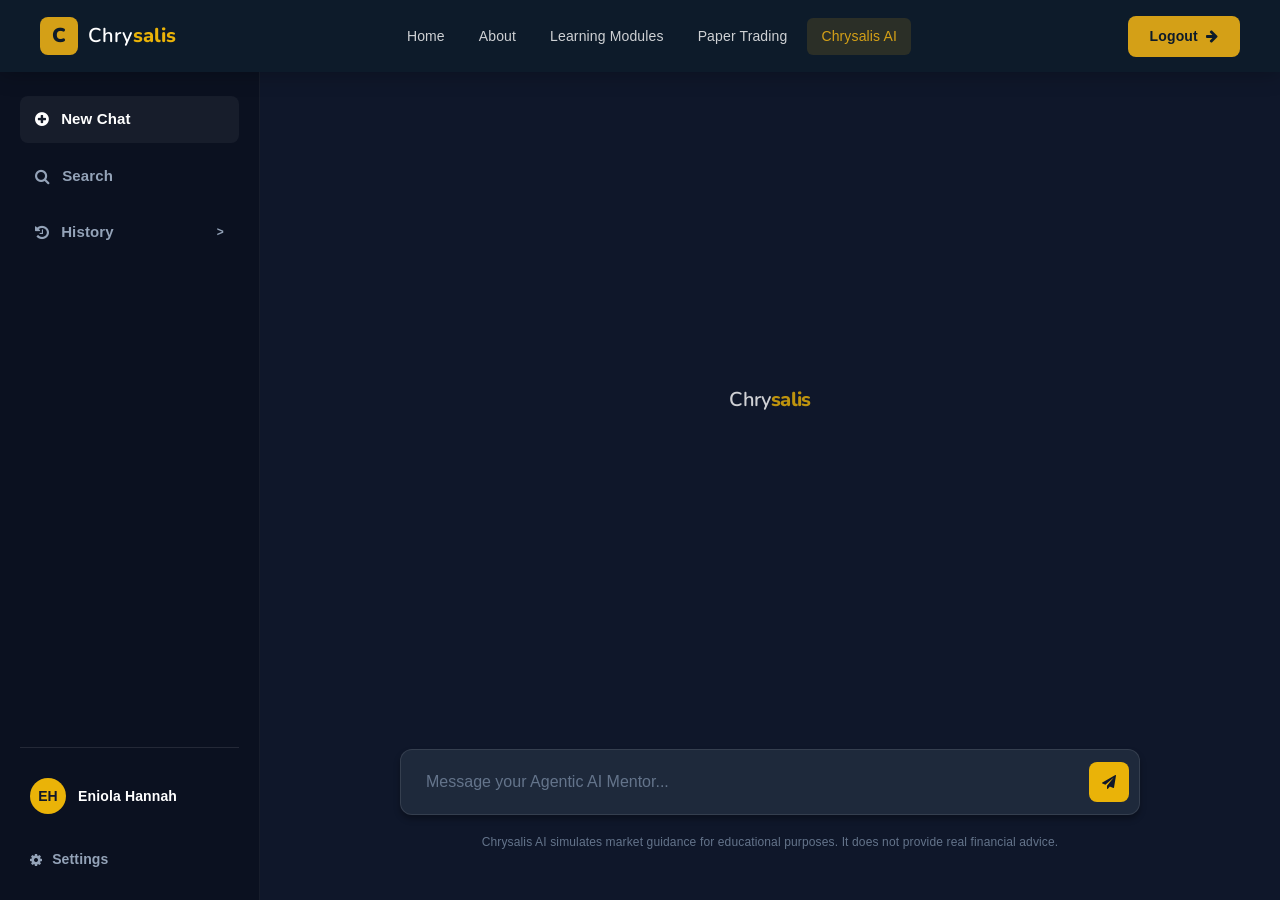
==== commit d9cfe649: "Updates The AI interface" ====
--- a/chrysalis-ai.html
+++ b/chrysalis-ai.html
@@ -59,7 +59,7 @@
                 <li><a href="home.html">Home</a></li>
                 <li><a href="#about">About</a></li>
                 <li><a href="post.html">Learning Modules</a></li>
-                <li><a href="#">Paper Trading</a></li>
+                <li><a href="wallet.html">Paper Trading</a></li>
                 <li><a href="chrysalis-ai.html" class="active">Chrysalis AI</a></li>
             </ul>
         </div>
--- a/css/custom-override.css
+++ b/css/custom-override.css
@@ -1,9 +1,3 @@
-/* ============================================================
-   VaultEdge — Custom Override CSS
-   Completely new visual identity: dark navy + gold accent
-   Fonts: Nunito (headings) + DM Sans (body)
-   ============================================================ */
-
 @import url("https://fonts.googleapis.com/css2?family=Nunito:wght@400;600;700;800;900&family=DM+Sans:wght@300;400;500;600&display=swap");
 
 /* ---- CSS VARIABLES ---- */
@@ -26,6 +20,12 @@
 body { font-family: 'DM Sans', sans-serif; color: var(--ve-text); }
 h1,h2,h3,h4,h5,h6 { font-family: 'Nunito', sans-serif; color: var(--ve-dark); }
 
+/* Enables smooth scrolling across the entire platform */
+html {
+    scroll-behavior: smooth;
+}
+
+
 /* ============================================================
    NAVBAR
    ============================================================ */
@@ -142,6 +142,460 @@
 
 .ve-insight-card:hover .play-button-overlay {
     transform: scale(1.1);
+}
+
+/* =========================================
+   CHRYSALIS AI MENTOR INTERFACE
+========================================= */
+
+body, html {
+    margin: 0;
+    padding: 0;
+    height: 100%;
+    background-color: #0F172A; /* Deep Navy Baseline */
+    font-family: sans-serif;
+}
+
+.chrysalis-app-layout {
+    display: flex;
+    height: 100vh;
+    overflow: hidden;
+}
+
+/* --- SIDEBAR --- */
+.chrysalis-sidebar {
+    width: 260px;
+    background-color: #0B1120; /* Darker Navy for separation */
+    display: flex;
+    flex-direction: column;
+    justify-content: space-between;
+    padding: 20px;
+    border-right: 1px solid rgba(255,255,255,0.05);
+}
+
+.sidebar-brand {
+    font-size: 24px;
+    margin-bottom: 40px;
+    padding-left: 10px;
+}
+
+.ve-logo-text {
+    color: #FFFFFF;
+}
+
+.ve-logo-text strong {
+    color: #EAB308; /* Golden Yellow */
+    font-weight: 800;
+}
+
+.sidebar-nav {
+    display: flex;
+    flex-direction: column;
+    gap: 10px;
+}
+
+.nav-item {
+    display: flex;
+    align-items: center;
+    color: #94A3B8;
+    text-decoration: none;
+    padding: 12px 15px;
+    border-radius: 8px;
+    font-size: 15px;
+    transition: background 0.2s, color 0.2s;
+}
+
+.nav-item i {
+    margin-right: 12px;
+    font-size: 16px;
+}
+
+.nav-item:hover, .new-chat-btn {
+    background-color: rgba(255,255,255,0.05);
+    color: #FFFFFF;
+}
+
+.arrow-right {
+    margin-left: auto;
+    font-size: 12px;
+}
+
+/* User Profile Block */
+.sidebar-bottom {
+    border-top: 1px solid rgba(255,255,255,0.1);
+    padding-top: 20px;
+}
+
+.user-profile-block {
+    display: flex;
+    align-items: center;
+    margin-bottom: 15px;
+    padding: 10px;
+}
+
+.user-avatar {
+    width: 36px;
+    height: 36px;
+    background-color: #EAB308;
+    color: #0F172A;
+    border-radius: 50%;
+    display: flex;
+    align-items: center;
+    justify-content: center;
+    font-weight: bold;
+    font-size: 14px;
+    margin-right: 12px;
+}
+
+.user-name {
+    color: #FFFFFF;
+    font-size: 14px;
+    font-weight: 600;
+}
+
+.settings-link {
+    display: flex;
+    align-items: center;
+    color: #94A3B8;
+    text-decoration: none;
+    padding: 10px;
+    font-size: 14px;
+    transition: color 0.2s;
+}
+
+.settings-link i {
+    margin-right: 10px;
+}
+
+.settings-link:hover {
+    color: #EAB308;
+}
+
+/* =========================================
+   CHRYSALIS PAPER TRADING ENVIRONMENT
+========================================= */
+
+
+.pt-dashboard {
+    display: flex;
+    /* Force the entire dashboard to start BELOW the header */
+    margin-top: 90px; /* Adjust this number if it's still overlapping or too far down */
+    
+    /* Calculate the remaining height of the screen */
+    height: calc(100vh - 90px); 
+    
+    background-color: #0F172A;
+    color: #FFFFFF;
+    font-family: sans-serif;
+    box-sizing: border-box;
+}
+
+/* --- SIDEBAR --- */
+.pt-sidebar {
+    width: 250px;
+    background-color: #0B1120;
+    border-right: 1px solid rgba(255, 255, 255, 0.05);
+    padding: 20px 0;
+    display: flex;
+    flex-direction: column;
+}
+/* Ensure the sidebar spreads its content from top to bottom */
+.pt-sidebar {
+    justify-content: space-between; /* This pushes the bottom block down */
+}
+
+/* --- SIDEBAR USER PROFILE --- */
+.pt-sidebar-bottom {
+    padding: 20px 25px;
+    border-top: 1px solid rgba(255, 255, 255, 0.05);
+}
+
+.pt-user-profile {
+    display: flex;
+    align-items: center;
+    margin-bottom: 15px;
+}
+
+.pt-user-avatar {
+    width: 36px;
+    height: 36px;
+    background-color: #EAB308; /* Golden Yellow */
+    color: #0F172A; /* Deep Navy */
+    border-radius: 50%;
+    display: flex;
+    align-items: center;
+    justify-content: center;
+    font-weight: bold;
+    font-size: 14px;
+    margin-right: 12px;
+    flex-shrink: 0;
+}
+
+.pt-user-info {
+    display: flex;
+    flex-direction: column;
+}
+
+.pt-user-name {
+    color: #FFFFFF;
+    font-size: 14px;
+    font-weight: 600;
+}
+
+.pt-user-role {
+    color: #94A3B8;
+    font-size: 12px;
+}
+
+.pt-settings-link {
+    display: flex;
+    align-items: center;
+    color: #94A3B8;
+    text-decoration: none;
+    font-size: 14px;
+    transition: color 0.3s ease;
+}
+
+.pt-settings-link i {
+    margin-right: 10px;
+    width: 16px;
+}
+
+.pt-settings-link:hover {
+    color: #EAB308;
+}
+
+.pt-sidebar-nav {
+    list-style: none;
+    padding: 0;
+    margin: 0;
+}
+
+.pt-sidebar-nav li a {
+    display: flex;
+    align-items: center;
+    padding: 15px 25px;
+    color: #94A3B8;
+    text-decoration: none;
+    font-weight: 500;
+    transition: all 0.3s ease;
+    border-left: 3px solid transparent;
+}
+
+.pt-sidebar-nav li a i {
+    width: 24px;
+    font-size: 16px;
+    margin-right: 10px;
+}
+
+.pt-sidebar-nav li a:hover, 
+.pt-sidebar-nav li a.active {
+    background-color: rgba(234, 179, 8, 0.05);
+    color: #EAB308;
+    border-left-color: #EAB308;
+}
+
+/* --- MAIN CONTENT & HEADER --- */
+.pt-main {
+    flex: 1;
+    padding: 30px 40px;
+    overflow-y: auto;
+}
+
+.pt-header {
+    margin-bottom: 40px;
+    padding-bottom: 20px;
+    border-bottom: 1px solid rgba(255, 255, 255, 0.1);
+}
+
+.pt-header h1 {
+    font-size: 24px;
+    color: #FFFFFF;
+    margin: 0 0 5px 0;
+}
+
+.pt-header p {
+    color: #94A3B8;
+    margin: 0;
+    font-size: 14px;
+}
+
+/* --- REUSABLE CARDS & TABLES --- */
+.pt-card {
+    background-color: #1E293B;
+    border-radius: 12px;
+    padding: 25px;
+    border: 1px solid rgba(255, 255, 255, 0.05);
+    margin-bottom: 20px;
+}
+
+.pt-card-title {
+    font-size: 16px;
+    color: #FFFFFF;
+    margin: 0 0 20px 0;
+    font-weight: 600;
+}
+
+.pt-value-large {
+    font-size: 36px;
+    font-weight: bold;
+    color: #FFFFFF;
+    margin-bottom: 10px;
+}
+
+.pt-table {
+    width: 100%;
+    border-collapse: collapse;
+}
+
+.pt-table th, .pt-table td {
+    padding: 16px 10px;
+    text-align: left;
+    border-bottom: 1px solid rgba(255, 255, 255, 0.05);
+}
+
+.pt-table th {
+    color: #94A3B8;
+    font-size: 12px;
+    text-transform: uppercase;
+    letter-spacing: 0.5px;
+}
+
+.pt-table td {
+    font-size: 14px;
+    color: #FFFFFF;
+}
+
+/* --- STATUS PILLS & BUTTONS --- */
+.status-pill {
+    padding: 5px 12px;
+    border-radius: 50px;
+    font-size: 12px;
+    font-weight: 600;
+}
+.status-success { background: rgba(16, 185, 129, 0.1); color: #10B981; }
+.status-pending { background: rgba(234, 179, 8, 0.1); color: #EAB308; }
+.status-booked { background: rgba(59, 130, 246, 0.1); color: #3B82F6; }
+
+.pt-btn {
+    padding: 8px 20px;
+    border-radius: 6px;
+    border: none;
+    font-weight: 600;
+    cursor: pointer;
+    transition: opacity 0.2s;
+}
+.pt-btn:hover { opacity: 0.8; }
+.pt-btn-buy { background-color: #10B981; color: #FFFFFF; }
+.pt-btn-sell { background-color: #EF4444; color: #FFFFFF; }
+
+/* --- MAIN AI CHAT AREA --- */
+.chrysalis-chat-area {
+    flex: 1;
+    display: flex;
+    flex-direction: column;
+    background-color: #0F172A;
+    position: relative;
+}
+
+.chat-header {
+    padding: 20px;
+    display: flex;
+    justify-content: center;
+}
+
+.model-selector-wrapper {
+    background: transparent;
+    color: #94A3B8;
+    font-size: 14px;
+}
+
+.model-selector {
+    background: transparent;
+    color: #FFFFFF;
+    border: none;
+    font-weight: bold;
+    font-size: 16px;
+    outline: none;
+    cursor: pointer;
+}
+
+.model-selector option {
+    background-color: #0B1120;
+}
+
+.chat-center-stage {
+    flex: 1;
+    display: flex;
+    align-items: center;
+    justify-content: center;
+}
+
+.center-hero-logo {
+    font-size: 4rem; /* Massive text for the center */
+    opacity: 0.8;
+}
+
+.chat-input-section {
+    padding: 30px;
+    max-width: 800px;
+    width: 100%;
+    margin: 0 auto;
+}
+
+.input-wrapper {
+    position: relative;
+    display: flex;
+    align-items: center;
+    background-color: #1E293B; /* Slightly lighter navy for input */
+    border: 1px solid rgba(255,255,255,0.1);
+    border-radius: 12px;
+    padding: 5px;
+    box-shadow: 0 4px 6px rgba(0,0,0,0.3);
+}
+
+.input-wrapper:focus-within {
+    border-color: #EAB308; /* Gold highlight when typing */
+}
+
+.input-wrapper input {
+    flex: 1;
+    background: transparent;
+    border: none;
+    padding: 15px 20px;
+    color: #FFFFFF;
+    font-size: 16px;
+    outline: none;
+}
+
+.input-wrapper input::placeholder {
+    color: #64748B;
+}
+
+.send-btn {
+    background-color: #EAB308;
+    color: #0F172A;
+    border: none;
+    width: 40px;
+    height: 40px;
+    border-radius: 8px;
+    margin-right: 5px;
+    cursor: pointer;
+    display: flex;
+    align-items: center;
+    justify-content: center;
+    transition: transform 0.1s;
+}
+
+.send-btn:active {
+    transform: scale(0.95);
+}
+
+.ai-disclaimer {
+    text-align: center;
+    color: #64748B;
+    font-size: 12px;
+    margin-top: 15px;
 }
 
 
